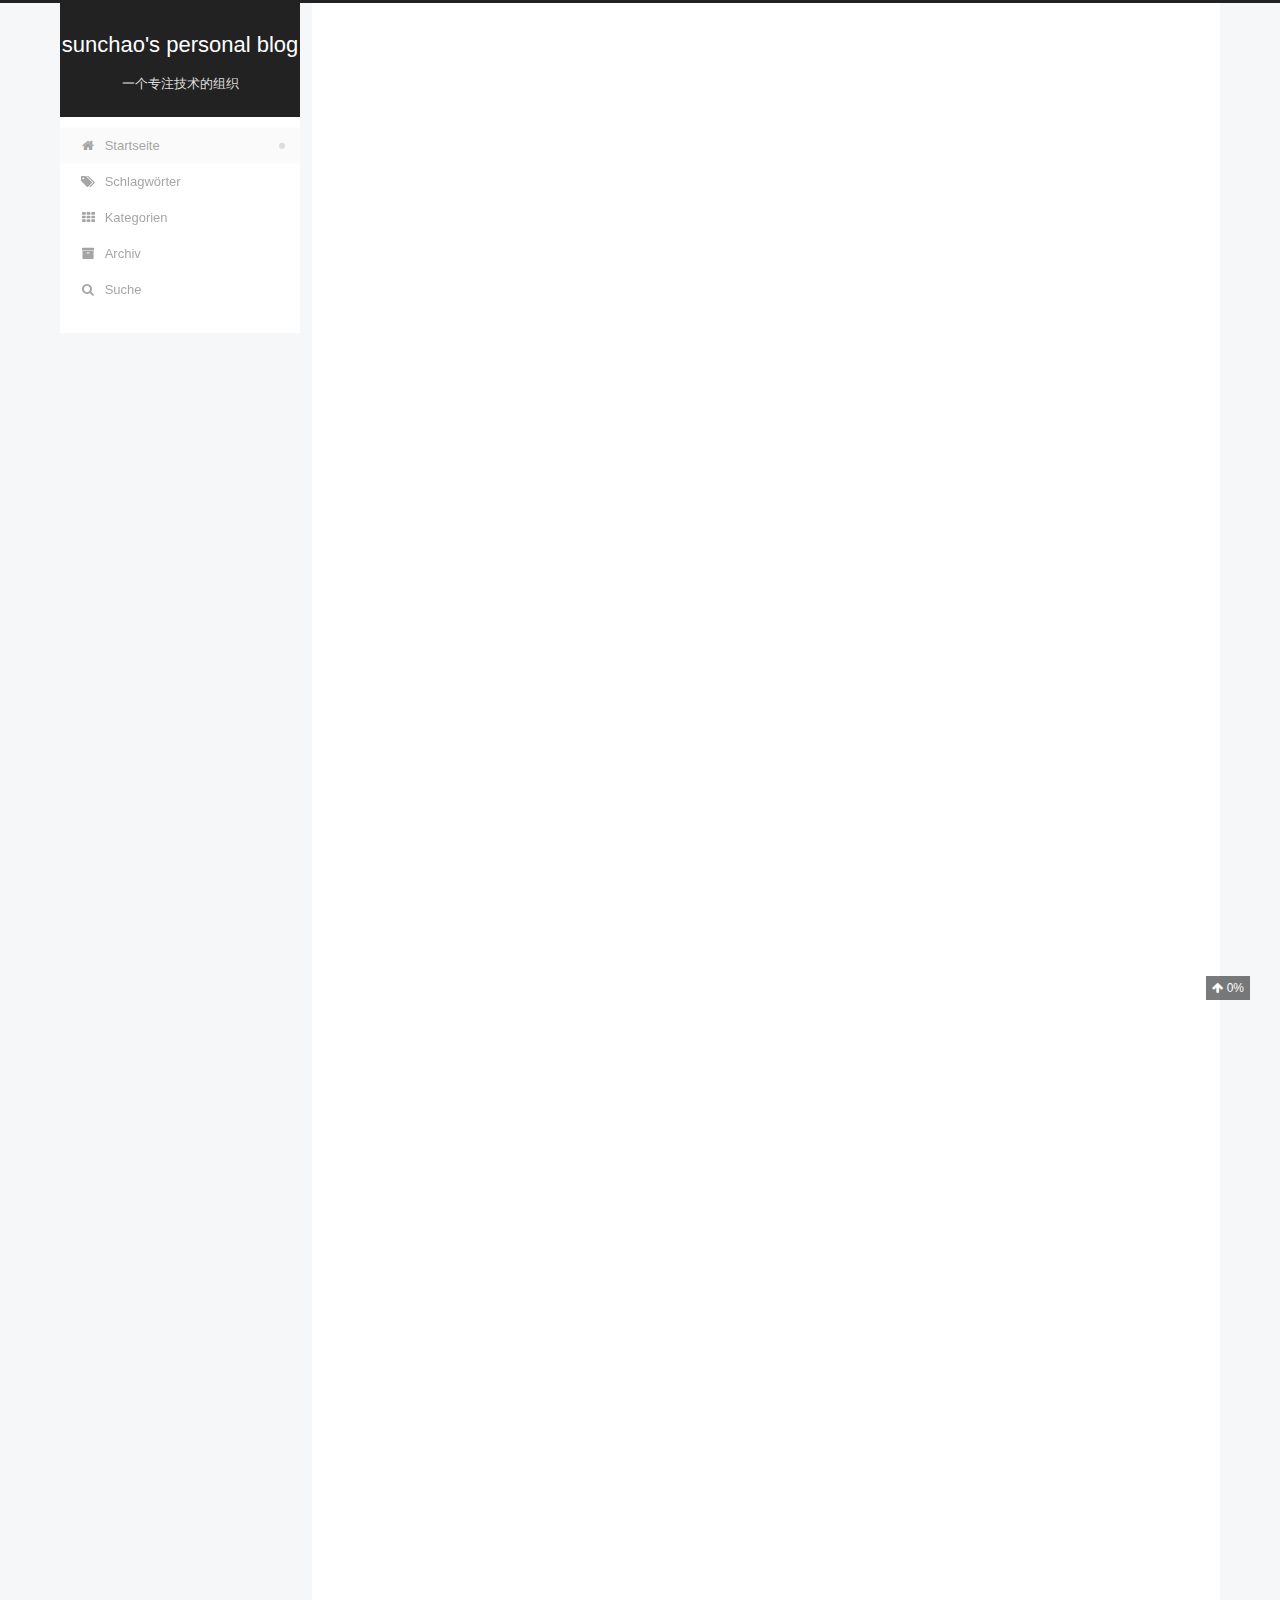
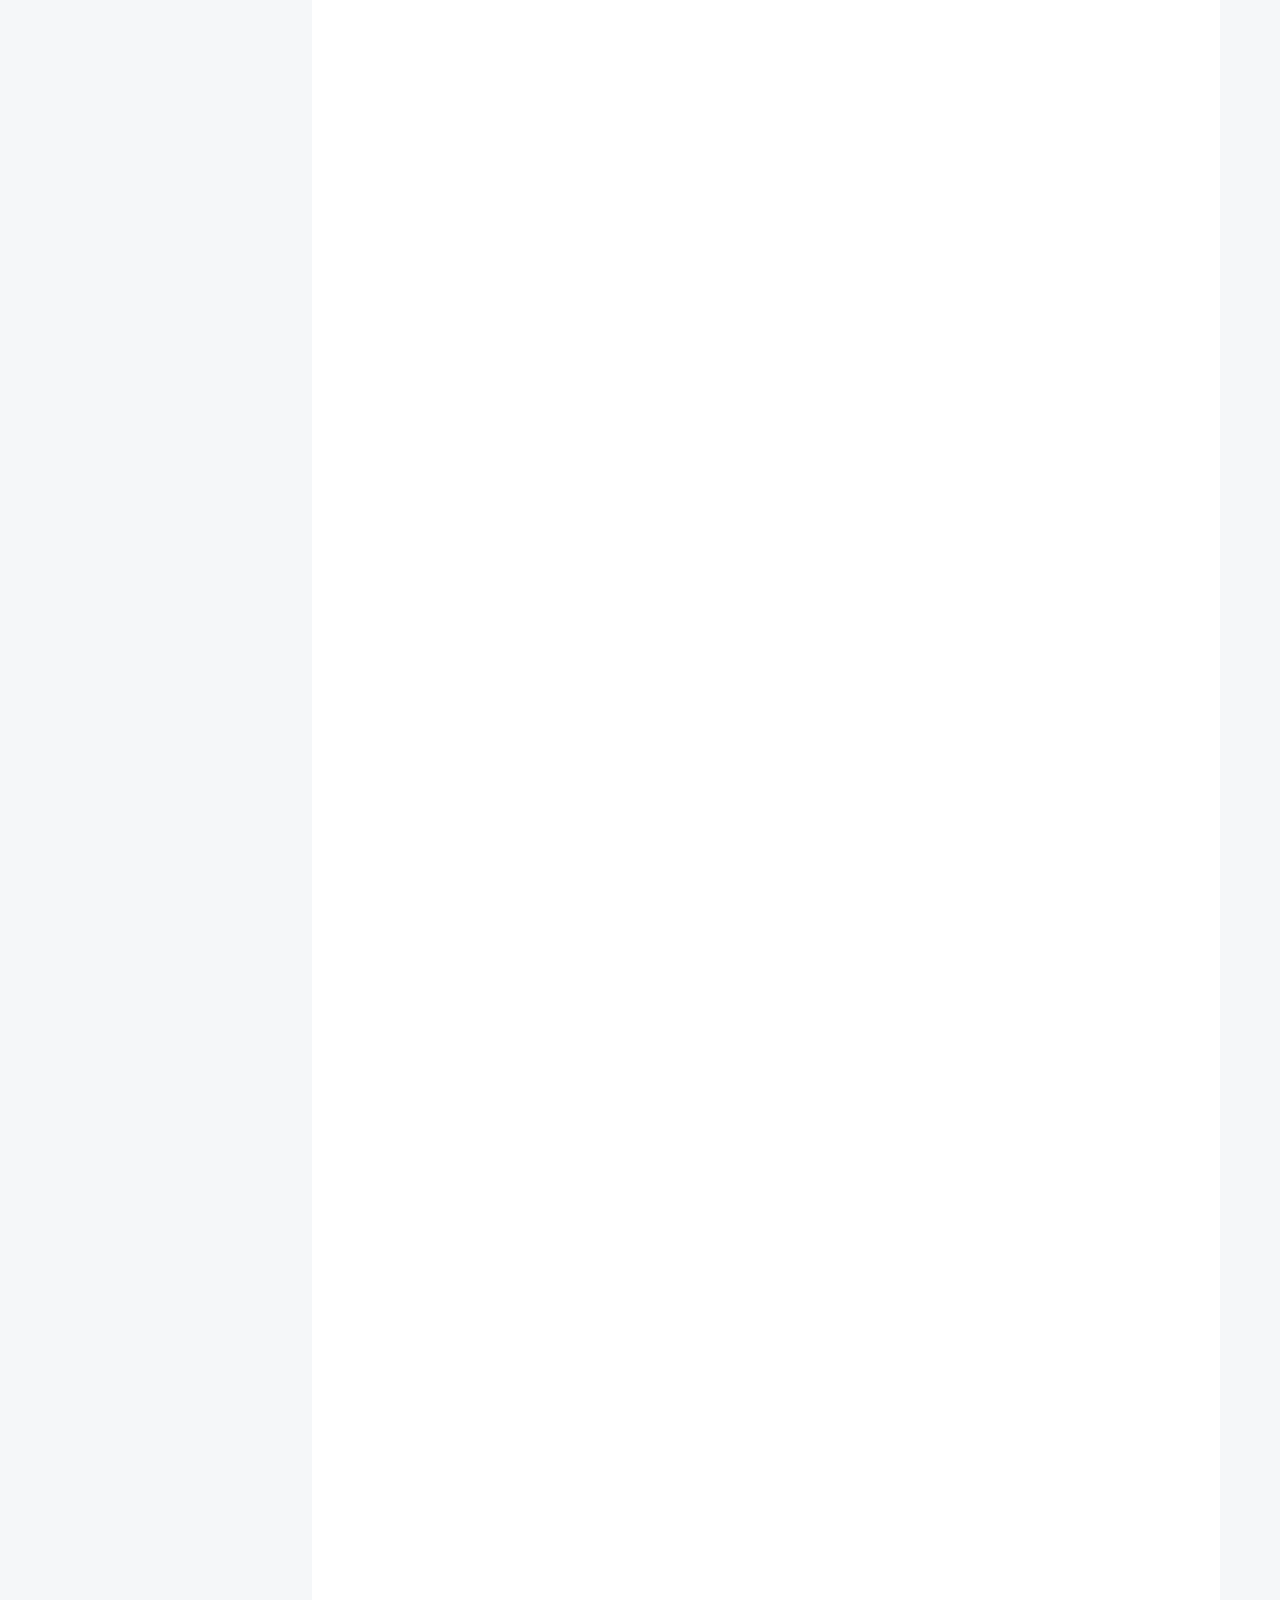
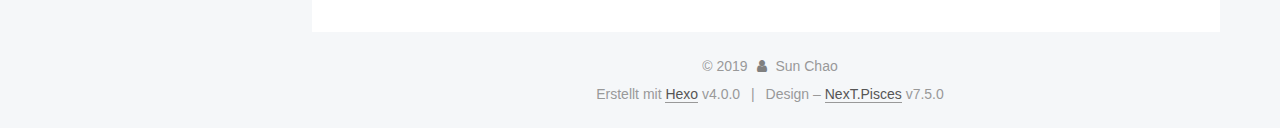
==== index.html @ b634f715 "Site updated: 2019-11-08 14:19:24" ====
<!DOCTYPE html>
<html lang="zh-Hans">
<head>
  <meta charset="UTF-8">
<meta name="viewport" content="width=device-width, initial-scale=1, maximum-scale=2">
<meta name="theme-color" content="#222">
<meta name="generator" content="Hexo 4.0.0">
  <link rel="apple-touch-icon" sizes="180x180" href="/images/apple-touch-icon-next.png">
  <link rel="icon" type="image/png" sizes="32x32" href="/images/favicon-32x32-next.png">
  <link rel="icon" type="image/png" sizes="16x16" href="/images/favicon-16x16-next.png">
  <link rel="mask-icon" href="/images/logo.svg" color="#222">
  <link rel="alternate" href="/atom.xml" title="sunchao's personal blog" type="application/atom+xml">

<link rel="stylesheet" href="/css/main.css">


<link rel="stylesheet" href="/lib/font-awesome/css/font-awesome.min.css">


<script id="hexo-configurations">
  var NexT = window.NexT || {};
  var CONFIG = {
    root: '/',
    scheme: 'Pisces',
    version: '7.5.0',
    exturl: false,
    sidebar: {"position":"left","display":"post","offset":12,"onmobile":false},
    copycode: {"enable":true,"show_result":true,"style":"mac"},
    back2top: {"enable":true,"sidebar":false,"scrollpercent":true},
    bookmark: {"enable":false,"color":"#222","save":"auto"},
    fancybox: false,
    mediumzoom: false,
    lazyload: false,
    pangu: false,
    algolia: {
      appID: '',
      apiKey: '',
      indexName: '',
      hits: {"per_page":10},
      labels: {"input_placeholder":"Search for Posts","hits_empty":"We didn't find any results for the search: ${query}","hits_stats":"${hits} results found in ${time} ms"}
    },
    localsearch: {"enable":true,"trigger":"auto","top_n_per_article":5,"unescape":false,"preload":false},
    path: 'search.xml',
    motion: {"enable":true,"async":false,"transition":{"post_block":"fadeIn","post_header":"slideDownIn","post_body":"slideDownIn","coll_header":"slideLeftIn","sidebar":"slideUpIn"}},
    translation: {
      copy_button: 'Kopieren',
      copy_success: 'Kopiert',
      copy_failure: 'Kopieren fehlgeschlagen'
    },
    sidebarPadding: 40
  };
</script>

  <meta name="description" content="涉猎的主要编程语言为 Python，领域涵盖爬虫、深度学习、人工智能、大数据等。">
<meta name="keywords" content="Python, 爬虫, 深度学习, 人工智能, 大数据">
<meta property="og:type" content="website">
<meta property="og:title" content="sunchao&#39;s personal blog">
<meta property="og:url" content="http:&#x2F;&#x2F;yoursite.com&#x2F;index.html">
<meta property="og:site_name" content="sunchao&#39;s personal blog">
<meta property="og:description" content="涉猎的主要编程语言为 Python，领域涵盖爬虫、深度学习、人工智能、大数据等。">
<meta property="og:locale" content="zh-Hans">
<meta name="twitter:card" content="summary">

<link rel="canonical" href="http://yoursite.com/">


<script id="page-configurations">
  // https://hexo.io/docs/variables.html
  CONFIG.page = {
    sidebar: "",
    isHome: true,
    isPost: false,
    isPage: false,
    isArchive: false
  };
</script>

  <title>sunchao's personal blog</title>
  






  <noscript>
  <style>
  .use-motion .brand,
  .use-motion .menu-item,
  .sidebar-inner,
  .use-motion .post-block,
  .use-motion .pagination,
  .use-motion .comments,
  .use-motion .post-header,
  .use-motion .post-body,
  .use-motion .collection-header { opacity: initial; }

  .use-motion .site-title,
  .use-motion .site-subtitle {
    opacity: initial;
    top: initial;
  }

  .use-motion .logo-line-before i { left: initial; }
  .use-motion .logo-line-after i { right: initial; }
  </style>
</noscript>

</head>

<body itemscope itemtype="http://schema.org/WebPage">
  <div class="container use-motion">
    <div class="headband"></div>

    <header class="header" itemscope itemtype="http://schema.org/WPHeader">
      <div class="header-inner"><div class="site-brand-container">
  <div class="site-meta">

    <div>
      <a href="/" class="brand" rel="start">
        <span class="logo-line-before"><i></i></span>
        <span class="site-title">sunchao's personal blog</span>
        <span class="logo-line-after"><i></i></span>
      </a>
    </div>
        <p class="site-subtitle">一个专注技术的组织</p>
  </div>

  <div class="site-nav-toggle">
    <div class="toggle" aria-label="Navigationsleiste an/ausschalten">
      <span class="toggle-line toggle-line-first"></span>
      <span class="toggle-line toggle-line-middle"></span>
      <span class="toggle-line toggle-line-last"></span>
    </div>
  </div>
</div>


<nav class="site-nav">
  
  <ul id="menu" class="menu">
        <li class="menu-item menu-item-home">

    <a href="/" rel="section"><i class="fa fa-fw fa-home"></i>Startseite</a>

  </li>
        <li class="menu-item menu-item-tags">

    <a href="/tags/" rel="section"><i class="fa fa-fw fa-tags"></i>Schlagwörter</a>

  </li>
        <li class="menu-item menu-item-categories">

    <a href="/categories/" rel="section"><i class="fa fa-fw fa-th"></i>Kategorien</a>

  </li>
        <li class="menu-item menu-item-archives">

    <a href="/archives/" rel="section"><i class="fa fa-fw fa-archive"></i>Archiv</a>

  </li>
      <li class="menu-item menu-item-search">
        <a role="button" class="popup-trigger"><i class="fa fa-search fa-fw"></i>Suche
        </a>
      </li>
  </ul>

</nav>
  <div class="site-search">
    <div class="popup search-popup">
    <div class="search-header">
  <span class="search-icon">
    <i class="fa fa-search"></i>
  </span>
  <div class="search-input-container">
    <input autocomplete="off" autocorrect="off" autocapitalize="none"
           placeholder="Suche..." spellcheck="false"
           type="text" id="search-input">
  </div>
  <span class="popup-btn-close">
    <i class="fa fa-times-circle"></i>
  </span>
</div>
<div id="search-result"></div>

</div>
<div class="search-pop-overlay"></div>

  </div>
</div>
    </header>

    
  <div class="back-to-top">
    <i class="fa fa-arrow-up"></i>
    <span>0%</span>
  </div>
  <div class="reading-progress-bar"></div>


    <main class="main">
      <div class="main-inner">
        <div class="content-wrap">
          

          <div class="content">
            

  <div class="posts-expand">
        
  
  
  <article itemscope itemtype="http://schema.org/Article" class="post-block home" lang="zh-Hans">
    <link itemprop="mainEntityOfPage" href="http://yoursite.com/2019/11/08/hexo-github-createblog/">

    <span hidden itemprop="author" itemscope itemtype="http://schema.org/Person">
      <meta itemprop="image" content="/images/avatar.gif">
      <meta itemprop="name" content="Sun Chao">
      <meta itemprop="description" content="涉猎的主要编程语言为 Python，领域涵盖爬虫、深度学习、人工智能、大数据等。">
    </span>

    <span hidden itemprop="publisher" itemscope itemtype="http://schema.org/Organization">
      <meta itemprop="name" content="sunchao's personal blog">
    </span>
      <header class="post-header">
        <h1 class="post-title" itemprop="name headline">
          
            <a href="/2019/11/08/hexo-github-createblog/" class="post-title-link" itemprop="url">�� GitHub ���㿪ʼ�һ������</a>
        </h1>

        <div class="post-meta">
            <span class="post-meta-item">
              <span class="post-meta-item-icon">
                <i class="fa fa-calendar-o"></i>
              </span>
              <span class="post-meta-item-text">Veröffentlicht am</span>
              

              <time title="Erstellt: 2019-11-08 00:00:00 / Geändert am: 12:09:29" itemprop="dateCreated datePublished" datetime="2019-11-08T00:00:00+08:00">2019-11-08</time>
            </span>
            <span class="post-meta-item">
              <span class="post-meta-item-icon">
                <i class="fa fa-folder-o"></i>
              </span>
              <span class="post-meta-item-text">in</span>
                <span itemprop="about" itemscope itemtype="http://schema.org/Thing">
                  <a href="/categories/app/" itemprop="url" rel="index">
                    <span itemprop="name">app</span>
                  </a>
                </span>
                  . 
                <span itemprop="about" itemscope itemtype="http://schema.org/Thing">
                  <a href="/categories/app/blog/" itemprop="url" rel="index">
                    <span itemprop="name">blog</span>
                  </a>
                </span>
            </span>

          

        </div>
      </header>

    
    
    
    <div class="post-body" itemprop="articleBody">

      
          <p>type: tags<br>comments: false</p>
<p>׼������</p>
<p>�������ȸ����˵һЩ׼����������Щͬѧ����һ��������;�����ȴ����Ū��������վ��������̨�������𣿲��ø����ݿ��𣿲���ע��������û�£������û�У����������ܴһ�����͵ġ�</p>
<p>GitHub �Ǹ��ö����������ṩ�� GitHub Pages ��������������һ����̬��վ����ͽ���˷����������⡣</p>
<p>Hexo ������Ϳ��û����ô������������ MarkDown ֱ��д���µģ�Ȼ�� Hexo ����ֱ�ӽ����±���ɾ�̬��ҳ�ļ��������������������µ����ݡ����⡢��ǩ����Ϣ��û��Ҫ�����ݿ������ˣ���ֱ�Ӵ���̬ҳ���ˣ���ͽ�������ݿ�����⡣</p>
<p>GitHub Pages ����ÿ���˻�����һ����Ϊ {username}.github.io �Ĳֿ⣬�����������Զ�Ϊ����ֿ����һ�� github.io �Ķ�����������ͽ�������������⣬��Ȼ�����Ҫ�Զ��������Ļ���Ҳ����֧�֡�</p>
<p>����˵�������ϣ���ע��� GitHub �˺ž��ܸ��ˣ�������������ʽ��ʼ�ɡ�</p>
<p>�½���Ŀ</p>
<p>������ GitHub �½�һ���ֿ⣨Repository��������Ϊ {username}.github.io��ע��������Ƚ����⣬����Ҫ�� github.io Ϊ��׺��β�ġ����� NightTeam �� GitHub �û����ͽ� NightTeam�����Ҿ��½�һ�� nightteam.github.io���½����֮��Ϳ��Խ��к��������ˡ�</p>
<p>������� GitHub û������ SSH ���ӵĽ�������һ�£����������ڲ��𲩿͵�ʱ�������㡣</p>
<p>��װ����</p>
<p>��װ Node.js</p>
<p>�������Լ��ĵ����ϰ�װ Node.js�����ص�ַ��<a href="https://nodejs.org/zh-cn/download/�����԰�װ" target="_blank" rel="noopener">https://nodejs.org/zh-cn/download/�����԰�װ</a> Stable �汾��</p>
<p>��װ���֮��ȷ�������������úã�������ʹ�� npm ���</p>
<p>��װ Hexo</p>
<p>����������Ҫ��װ Hexo �ˣ�����һ�����Ϳ�ܣ�Hexo �ٷ����ṩ��һ�������й��ߣ����ڿ��ٴ�����Ŀ��ҳ�桢���롢���� Hexo ���ͣ���������֮ǰ������Ҫ�Ȱ�װ Hexo �������й��ߡ�</p>
<p>�������£�</p>
<p>npm install -g hexo-cli</p>

      
    </div>

    
    
    
      <footer class="post-footer">
        <div class="post-eof"></div>
      </footer>
  </article>
  
  
  

        
  
  
  <article itemscope itemtype="http://schema.org/Article" class="post-block home" lang="zh-Hans">
    <link itemprop="mainEntityOfPage" href="http://yoursite.com/2019/11/07/hello-world/">

    <span hidden itemprop="author" itemscope itemtype="http://schema.org/Person">
      <meta itemprop="image" content="/images/avatar.gif">
      <meta itemprop="name" content="Sun Chao">
      <meta itemprop="description" content="涉猎的主要编程语言为 Python，领域涵盖爬虫、深度学习、人工智能、大数据等。">
    </span>

    <span hidden itemprop="publisher" itemscope itemtype="http://schema.org/Organization">
      <meta itemprop="name" content="sunchao's personal blog">
    </span>
      <header class="post-header">
        <h1 class="post-title" itemprop="name headline">
          
            <a href="/2019/11/07/hello-world/" class="post-title-link" itemprop="url">Hello World</a>
        </h1>

        <div class="post-meta">
            <span class="post-meta-item">
              <span class="post-meta-item-icon">
                <i class="fa fa-calendar-o"></i>
              </span>
              <span class="post-meta-item-text">Veröffentlicht am</span>

              <time title="Erstellt: 2019-11-07 15:36:06" itemprop="dateCreated datePublished" datetime="2019-11-07T15:36:06+08:00">2019-11-07</time>
            </span>

          

        </div>
      </header>

    
    
    
    <div class="post-body" itemprop="articleBody">

      
          <p>Welcome to <a href="https://hexo.io/" target="_blank" rel="noopener">Hexo</a>! This is your very first post. Check <a href="https://hexo.io/docs/" target="_blank" rel="noopener">documentation</a> for more info. If you get any problems when using Hexo, you can find the answer in <a href="https://hexo.io/docs/troubleshooting.html" target="_blank" rel="noopener">troubleshooting</a> or you can ask me on <a href="https://github.com/hexojs/hexo/issues" target="_blank" rel="noopener">GitHub</a>.</p>
<h2 id="Quick-Start"><a href="#Quick-Start" class="headerlink" title="Quick Start"></a>Quick Start</h2><h3 id="Create-a-new-post"><a href="#Create-a-new-post" class="headerlink" title="Create a new post"></a>Create a new post</h3><figure class="highlight bash"><table><tr><td class="gutter"><pre><span class="line">1</span><br></pre></td><td class="code"><pre><span class="line">$ hexo new <span class="string">"My New Post"</span></span><br></pre></td></tr></table></figure>
<p>More info: <a href="https://hexo.io/docs/writing.html" target="_blank" rel="noopener">Writing</a></p>
<h3 id="Run-server"><a href="#Run-server" class="headerlink" title="Run server"></a>Run server</h3><figure class="highlight bash"><table><tr><td class="gutter"><pre><span class="line">1</span><br></pre></td><td class="code"><pre><span class="line">$ hexo server</span><br></pre></td></tr></table></figure>
<p>More info: <a href="https://hexo.io/docs/server.html" target="_blank" rel="noopener">Server</a></p>
<h3 id="Generate-static-files"><a href="#Generate-static-files" class="headerlink" title="Generate static files"></a>Generate static files</h3><figure class="highlight bash"><table><tr><td class="gutter"><pre><span class="line">1</span><br></pre></td><td class="code"><pre><span class="line">$ hexo generate</span><br></pre></td></tr></table></figure>
<p>More info: <a href="https://hexo.io/docs/generating.html" target="_blank" rel="noopener">Generating</a></p>
<h3 id="Deploy-to-remote-sites"><a href="#Deploy-to-remote-sites" class="headerlink" title="Deploy to remote sites"></a>Deploy to remote sites</h3><figure class="highlight bash"><table><tr><td class="gutter"><pre><span class="line">1</span><br></pre></td><td class="code"><pre><span class="line">$ hexo deploy</span><br></pre></td></tr></table></figure>
<p>More info: <a href="https://hexo.io/docs/one-command-deployment.html" target="_blank" rel="noopener">Deployment</a></p>

      
    </div>

    
    
    
      <footer class="post-footer">
        <div class="post-eof"></div>
      </footer>
  </article>
  
  
  

  </div>

  



          </div>
          

        </div>
          
  
  <div class="toggle sidebar-toggle">
    <span class="toggle-line toggle-line-first"></span>
    <span class="toggle-line toggle-line-middle"></span>
    <span class="toggle-line toggle-line-last"></span>
  </div>

  <aside class="sidebar">
    <div class="sidebar-inner">

      <ul class="sidebar-nav motion-element">
        <li class="sidebar-nav-toc">
          Inhaltsverzeichnis
        </li>
        <li class="sidebar-nav-overview">
          Übersicht
        </li>
      </ul>

      <!--noindex-->
      <div class="post-toc-wrap sidebar-panel">
      </div>
      <!--/noindex-->

      <div class="site-overview-wrap sidebar-panel">
        <div class="site-author motion-element" itemprop="author" itemscope itemtype="http://schema.org/Person">
  <img class="site-author-image" itemprop="image" alt="Sun Chao"
    src="/images/avatar.gif">
  <p class="site-author-name" itemprop="name">Sun Chao</p>
  <div class="site-description" itemprop="description">涉猎的主要编程语言为 Python，领域涵盖爬虫、深度学习、人工智能、大数据等。</div>
</div>
<div class="site-state-wrap motion-element">
  <nav class="site-state">
      <div class="site-state-item site-state-posts">
          <a href="/archives/">
        
          <span class="site-state-item-count">2</span>
          <span class="site-state-item-name">Artikel</span>
        </a>
      </div>
      <div class="site-state-item site-state-categories">
        <span class="site-state-item-count">2</span>
        <span class="site-state-item-name">Kategorien</span>
      </div>
      <div class="site-state-item site-state-tags">
        <span class="site-state-item-count">3</span>
        <span class="site-state-item-name">schlagwörter</span>
      </div>
  </nav>
</div>
  <div class="feed-link motion-element">
    <a href="/atom.xml" rel="alternate">
      <i class="fa fa-rss"></i>RSS
    </a>
  </div>



      </div>

    </div>
  </aside>
  <div id="sidebar-dimmer"></div>


      </div>
    </main>

    <footer class="footer">
      <div class="footer-inner">
        

<div class="copyright">
  
  &copy; 
  <span itemprop="copyrightYear">2019</span>
  <span class="with-love">
    <i class="fa fa-user"></i>
  </span>
  <span class="author" itemprop="copyrightHolder">Sun Chao</span>
</div>
  <div class="powered-by">Erstellt mit  <a href="https://hexo.io/" class="theme-link" rel="noopener" target="_blank">Hexo</a> v4.0.0
  </div>
  <span class="post-meta-divider">|</span>
  <div class="theme-info">Design – <a href="https://pisces.theme-next.org/" class="theme-link" rel="noopener" target="_blank">NexT.Pisces</a> v7.5.0
  </div>

        












        
      </div>
    </footer>
  </div>

  
  <script src="/lib/anime.min.js"></script>
  <script src="/lib/velocity/velocity.min.js"></script>
  <script src="/lib/velocity/velocity.ui.min.js"></script>
<script src="/js/utils.js"></script><script src="/js/motion.js"></script>
<script src="/js/schemes/pisces.js"></script>
<script src="/js/next-boot.js"></script>



  




  <script src="/js/local-search.js"></script>













  

  

  


</body>
</html>
---- css/main.css ----
html {
  line-height: 1.15; /* 1 */
  -webkit-text-size-adjust: 100%; /* 2 */
}
body {
  margin: 0;
}
main {
  display: block;
}
h1 {
  font-size: 2em;
  margin: 0.67em 0;
}
hr {
  box-sizing: content-box; /* 1 */
  height: 0; /* 1 */
  overflow: visible; /* 2 */
}
pre {
  font-family: monospace, monospace; /* 1 */
  font-size: 1em; /* 2 */
}
a {
  background: transparent;
}
abbr[title] {
  border-bottom: none; /* 1 */
  text-decoration: underline; /* 2 */
  text-decoration: underline dotted; /* 2 */
}
b,
strong {
  font-weight: bolder;
}
code,
kbd,
samp {
  font-family: monospace, monospace; /* 1 */
  font-size: 1em; /* 2 */
}
small {
  font-size: 80%;
}
sub,
sup {
  font-size: 75%;
  line-height: 0;
  position: relative;
  vertical-align: baseline;
}
sub {
  bottom: -0.25em;
}
sup {
  top: -0.5em;
}
img {
  border-style: none;
}
button,
input,
optgroup,
select,
textarea {
  font-family: inherit; /* 1 */
  font-size: 100%; /* 1 */
  line-height: 1.15; /* 1 */
  margin: 0; /* 2 */
}
button,
input {
/* 1 */
  overflow: visible;
}
button,
select {
/* 1 */
  text-transform: none;
}
button,
[type='button'],
[type='reset'],
[type='submit'] {
  -webkit-appearance: button;
}
button::-moz-focus-inner,
[type='button']::-moz-focus-inner,
[type='reset']::-moz-focus-inner,
[type='submit']::-moz-focus-inner {
  border-style: none;
  padding: 0;
}
button:-moz-focusring,
[type='button']:-moz-focusring,
[type='reset']:-moz-focusring,
[type='submit']:-moz-focusring {
  outline: 1px dotted ButtonText;
}
fieldset {
  padding: 0.35em 0.75em 0.625em;
}
legend {
  box-sizing: border-box; /* 1 */
  color: inherit; /* 2 */
  display: table; /* 1 */
  max-width: 100%; /* 1 */
  padding: 0; /* 3 */
  white-space: normal; /* 1 */
}
progress {
  vertical-align: baseline;
}
textarea {
  overflow: auto;
}
[type='checkbox'],
[type='radio'] {
  box-sizing: border-box; /* 1 */
  padding: 0; /* 2 */
}
[type='number']::-webkit-inner-spin-button,
[type='number']::-webkit-outer-spin-button {
  height: auto;
}
[type='search'] {
  outline-offset: -2px; /* 2 */
  -webkit-appearance: textfield; /* 1 */
}
[type='search']::-webkit-search-decoration {
  -webkit-appearance: none;
}
::-webkit-file-upload-button {
  font: inherit; /* 2 */
  -webkit-appearance: button; /* 1 */
}
details {
  display: block;
}
summary {
  display: list-item;
}
template {
  display: none;
}
[hidden] {
  display: none;
}
::selection {
  background: #262a30;
  color: #fff;
}
html,
body {
  height: 100%;
}
body {
  background: #f5f7f9;
  color: #555;
  font-family: 'Lato', "PingFang SC", "Microsoft YaHei", sans-serif;
  font-size: 1em;
  line-height: 2;
}
@media (max-width: 991px) {
  body {
    padding-left: 0 !important;
    padding-right: 0 !important;
  }
}
h1,
h2,
h3,
h4,
h5,
h6 {
  font-family: 'Lato', "PingFang SC", "Microsoft YaHei", sans-serif;
  font-weight: bold;
  line-height: 1.5;
  margin: 20px 0 15px;
  padding: 0;
}
h1 {
  font-size: 1.5em;
}
h2 {
  font-size: 1.375em;
}
h3 {
  font-size: 1.25em;
}
h4 {
  font-size: 1.125em;
}
h5 {
  font-size: 1em;
}
h6 {
  font-size: 0.875em;
}
p {
  margin: 0 0 20px 0;
}
a,
span.exturl {
  overflow-wrap: break-word;
  word-wrap: break-word;
  border-bottom: 1px solid #999;
  color: #555;
  outline: 0;
  text-decoration: none;
  cursor: pointer;
}
a:hover,
span.exturl:hover {
  border-bottom-color: #222;
  color: #222;
}
iframe,
img,
video {
  display: block;
  margin-left: auto;
  margin-right: auto;
  max-width: 100%;
}
hr {
  background-color: #ddd;
  background-image: repeating-linear-gradient(-45deg, #fff, #fff 4px, transparent 4px, transparent 8px);
  border: 0;
  height: 3px;
  margin: 40px 0;
}
blockquote {
  border-left: 4px solid #ddd;
  color: #666;
  margin: 0;
  padding: 0 15px;
}
blockquote cite::before {
  content: '-';
  padding: 0 5px;
}
dt {
  font-weight: 700;
}
dd {
  margin: 0;
  padding: 0;
}
kbd {
  background-color: #f5f5f5;
  background-image: linear-gradient(#eee, #fff, #eee);
  border: 1px solid #ccc;
  border-radius: 0.2em;
  box-shadow: 0.1em 0.1em 0.2em rgba(0,0,0,0.1);
  font-family: inherit;
  padding: 0.1em 0.3em;
  white-space: nowrap;
}
.table-container {
  -webkit-overflow-scrolling: touch;
  overflow: auto;
}
table {
  border-collapse: collapse;
  border-spacing: 0;
  font-size: 0.875em;
  margin: 0 0 20px 0;
  width: 100%;
}
table > tbody > tr:nth-of-type(odd) {
  background: #f9f9f9;
}
table > tbody > tr:hover {
  background: #f5f5f5;
}
caption,
th,
td {
  font-weight: normal;
  padding: 8px;
  text-align: left;
  vertical-align: middle;
}
th,
td {
  border: 1px solid #ddd;
  border-bottom: 3px solid #ddd;
}
th {
  font-weight: 700;
  padding-bottom: 10px;
}
td {
  border-bottom-width: 1px;
}
.btn {
  background: #fff;
  border: 2px solid #555;
  border-radius: 2px;
  color: #555;
  display: inline-block;
  font-size: 0.875em;
  line-height: 2;
  padding: 0 20px;
  text-decoration: none;
  transition-property: background-color;
  transition-delay: 0s;
  transition-duration: 0.2s;
  transition-timing-function: ease-in-out;
}
.btn:hover {
  background: #222;
  border-color: #222;
  color: #fff;
}
.btn + .btn {
  margin: 0 0 8px 8px;
}
.btn .fa-fw {
  text-align: left;
  width: 1.285714285714286em;
}
.toggle {
  line-height: 0;
}
.toggle .toggle-line {
  background: #fff;
  display: inline-block;
  height: 2px;
  left: 0;
  position: relative;
  top: 0;
  transition: all 0.4s;
  vertical-align: top;
  width: 100%;
}
.toggle .toggle-line:not(:first-child) {
  margin-top: 3px;
}
.toggle.toggle-arrow .toggle-line-first {
  left: 50%;
  top: 2px;
  transform: rotate(45deg);
  width: 50%;
}
.toggle.toggle-arrow .toggle-line-middle {
  left: 2px;
  width: 90%;
}
.toggle.toggle-arrow .toggle-line-last {
  left: 50%;
  top: -2px;
  transform: rotate(-45deg);
  width: 50%;
}
.toggle.toggle-close .toggle-line-first {
  transform: rotate(-45deg);
  top: 5px;
}
.toggle.toggle-close .toggle-line-middle {
  opacity: 0;
}
.toggle.toggle-close .toggle-line-last {
  transform: rotate(45deg);
  top: -5px;
}
.highlight-wrap {
  position: relative;
}
.highlight-wrap:hover .copy-btn,
.highlight-wrap .copy-btn:focus {
  opacity: 1;
}
.copy-btn {
  color: #333;
  cursor: pointer;
  display: inline-block;
  font-weight: 700;
  line-height: 1.6;
  opacity: 0;
  outline: 0;
  padding: 2px 6px;
  position: absolute;
  transition: opacity 0.3s ease-in-out;
  vertical-align: middle;
  white-space: nowrap;
  -moz-user-select: none;
  -ms-user-select: none;
  -webkit-user-select: none;
  user-select: none;
  color: #fff;
  font-size: 14px;
  right: 0;
  top: 2px;
}
.highlight-wrap {
  background: #21252b;
  border-radius: 5px;
  box-shadow: 0 10px 30px 0 rgba(0,0,0,0.4);
  padding-top: 30px;
}
.highlight-wrap::before {
  background: #fc625d;
  border-radius: 50%;
  box-shadow: 20px 0 #fdbc40, 40px 0 #35cd4b;
  content: ' ';
  height: 12px;
  left: 12px;
  margin-top: -20px;
  position: absolute;
  width: 12px;
}
pre,
.highlight {
  background: #000;
  color: #eaeaea;
  line-height: 1.6;
  margin: 0 auto 20px;
}
pre,
code {
  font-family: consolas, Menlo, monospace, "PingFang SC", "Microsoft YaHei";
}
code {
  background: #eee;
  border-radius: 3px;
  color: #555;
  padding: 2px 4px;
  overflow-wrap: break-word;
  word-wrap: break-word;
}
pre {
  overflow: auto;
  padding: 10px;
}
pre code {
  background: none;
  color: #eaeaea;
  font-size: 0.875em;
  padding: 0;
  text-shadow: none;
}
.highlight *::selection {
  background: #424242;
}
.highlight pre {
  border: 0;
  margin: 0;
  padding: 10px 0;
}
.highlight table {
  border: 0;
  margin: 0;
  width: auto;
}
.highlight td {
  border: 0;
  padding: 0;
}
.highlight figcaption {
  background: #eee;
  color: #eaeaea;
  line-height: 1em;
  margin: 0;
  padding: 0.5em;
}
.highlight figcaption::before,
.highlight figcaption::after {
  content: ' ';
  display: table;
}
.highlight figcaption::after {
  clear: both;
}
.highlight figcaption a {
  color: #eaeaea;
  float: right;
}
.highlight figcaption a:hover {
  border-bottom-color: #eaeaea;
}
.highlight .gutter pre {
  background: #292929;
  color: #666;
  padding-left: 10px;
  padding-right: 10px;
  text-align: right;
}
.highlight .code pre {
  background: #000;
  padding-left: 10px;
  width: 100%;
}
.gutter {
  -moz-user-select: none;
  -ms-user-select: none;
  -webkit-user-select: none;
  user-select: none;
}
.gist table {
  width: auto;
}
.gist table td {
  border: 0;
}
pre .deletion {
  background: #800000;
}
pre .addition {
  background: #008000;
}
pre .meta {
  color: #e7c547;
  -moz-user-select: none;
  -ms-user-select: none;
  -webkit-user-select: none;
  user-select: none;
}
pre .comment {
  color: #969896;
}
pre .variable,
pre .attribute,
pre .tag,
pre .name,
pre .regexp,
pre .ruby .constant,
pre .xml .tag .title,
pre .xml .pi,
pre .xml .doctype,
pre .html .doctype,
pre .css .id,
pre .css .class,
pre .css .pseudo {
  color: #d54e53;
}
pre .number,
pre .preprocessor,
pre .built_in,
pre .builtin-name,
pre .literal,
pre .params,
pre .constant,
pre .command {
  color: #e78c45;
}
pre .ruby .class .title,
pre .css .rules .attribute,
pre .string,
pre .symbol,
pre .value,
pre .inheritance,
pre .header,
pre .ruby .symbol,
pre .xml .cdata,
pre .special,
pre .formula {
  color: #b9ca4a;
}
pre .title,
pre .css .hexcolor {
  color: #70c0b1;
}
pre .function,
pre .python .decorator,
pre .python .title,
pre .ruby .function .title,
pre .ruby .title .keyword,
pre .perl .sub,
pre .javascript .title,
pre .coffeescript .title {
  color: #7aa6da;
}
pre .keyword,
pre .javascript .function {
  color: #c397d8;
}
.blockquote-center {
  border-left: none;
  margin: 40px 0;
  padding: 0;
  position: relative;
  text-align: center;
}
.blockquote-center::before,
.blockquote-center::after {
  background-repeat: no-repeat;
  background-size: 22px 22px;
  content: ' ';
  display: block;
  height: 24px;
  opacity: 0.2;
  position: absolute;
  width: 100%;
}
.blockquote-center::before {
  background-image: url("../images/quote-l.svg");
  background-position: 0 -6px;
  border-top: 1px solid #ccc;
  top: -20px;
}
.blockquote-center::after {
  background-image: url("../images/quote-r.svg");
  background-position: 100% 8px;
  border-bottom: 1px solid #ccc;
  bottom: -20px;
}
.blockquote-center p,
.blockquote-center div {
  text-align: center;
}
.post-body .group-picture img {
  border: 0;
  margin: 0 auto;
  padding: 0 3px;
}
.post-body .group-picture-row {
  margin-bottom: 6px;
  overflow: hidden;
}
.post-body .group-picture-column {
  float: left;
  margin-bottom: 10px;
}
.post-body .label {
  display: inline;
  padding: 0 2px;
}
.post-body .label.default {
  background: #f0f0f0;
}
.post-body .label.primary {
  background: #efe6f7;
}
.post-body .label.info {
  background: #e5f2f8;
}
.post-body .label.success {
  background: #e7f4e9;
}
.post-body .label.warning {
  background: #fcf6e1;
}
.post-body .label.danger {
  background: #fae8eb;
}
.post-body .tabs {
  margin-bottom: 20px;
}
.post-body .tabs,
.tabs-comment {
  display: block;
  padding-top: 10px;
  position: relative;
}
.post-body .tabs ul.nav-tabs,
.tabs-comment ul.nav-tabs {
  display: flex;
  flex-wrap: wrap;
  margin: 0;
  margin-bottom: -1px;
  padding: 0;
}
@media (max-width: 413px) {
  .post-body .tabs ul.nav-tabs,
  .tabs-comment ul.nav-tabs {
    display: block;
    margin-bottom: 5px;
  }
}
.post-body .tabs ul.nav-tabs li.tab,
.tabs-comment ul.nav-tabs li.tab {
  background: #fff;
  border-bottom: 1px solid #ddd;
  border-left: 1px solid transparent;
  border-right: 1px solid transparent;
  border-top: 3px solid transparent;
  flex-grow: 1;
  list-style-type: none;
}
@media (max-width: 413px) {
  .post-body .tabs ul.nav-tabs li.tab,
  .tabs-comment ul.nav-tabs li.tab {
    border-bottom: 1px solid transparent;
    border-left: 3px solid transparent;
    border-right: 1px solid transparent;
    border-top: 1px solid transparent;
  }
}
.post-body .tabs ul.nav-tabs li.tab a,
.tabs-comment ul.nav-tabs li.tab a {
  border-bottom: initial;
  display: block;
  line-height: 1.8em;
  outline: 0;
  padding: 0.25em 0.75em;
  text-align: center;
  transition-delay: 0s;
  transition-duration: 0.2s;
  transition-timing-function: ease-out;
}
.post-body .tabs ul.nav-tabs li.tab a i,
.tabs-comment ul.nav-tabs li.tab a i {
  width: 1.285714285714286em;
}
.post-body .tabs ul.nav-tabs li.tab.active,
.tabs-comment ul.nav-tabs li.tab.active {
  border-bottom: 1px solid transparent;
  border-left: 1px solid #ddd;
  border-right: 1px solid #ddd;
  border-top: 3px solid #fc6423;
}
@media (max-width: 413px) {
  .post-body .tabs ul.nav-tabs li.tab.active,
  .tabs-comment ul.nav-tabs li.tab.active {
    border-bottom: 1px solid #ddd;
    border-left: 3px solid #fc6423;
    border-right: 1px solid #ddd;
    border-top: 1px solid #ddd;
  }
}
.post-body .tabs ul.nav-tabs li.tab.active a,
.tabs-comment ul.nav-tabs li.tab.active a {
  color: #555;
  cursor: default;
}
.post-body .tabs .tab-content .tab-pane,
.tabs-comment .tab-content .tab-pane {
  border: 1px solid #ddd;
  padding: 20px 20px 0 20px;
}
.post-body .tabs .tab-content .tab-pane:not(.active),
.tabs-comment .tab-content .tab-pane:not(.active) {
  display: none;
}
.post-body .tabs .tab-content .tab-pane.active,
.tabs-comment .tab-content .tab-pane.active {
  display: block;
}
.post-body .note {
  margin-bottom: 20px;
  padding: 15px;
  position: relative;
  border: 1px solid #eee;
  border-left-width: 5px;
  border-radius: 3px;
}
.post-body .note h2,
.post-body .note h3,
.post-body .note h4,
.post-body .note h5,
.post-body .note h6 {
  margin-top: 0;
  border-bottom: initial;
  margin-bottom: 0;
  padding-top: 0;
}
.post-body .note p:first-child,
.post-body .note ul:first-child,
.post-body .note ol:first-child,
.post-body .note table:first-child,
.post-body .note pre:first-child,
.post-body .note blockquote:first-child,
.post-body .note img:first-child {
  margin-top: 0;
}
.post-body .note p:last-child,
.post-body .note ul:last-child,
.post-body .note ol:last-child,
.post-body .note table:last-child,
.post-body .note pre:last-child,
.post-body .note blockquote:last-child,
.post-body .note img:last-child {
  margin-bottom: 0;
}
.post-body .note.default {
  border-left-color: #777;
}
.post-body .note.default h2,
.post-body .note.default h3,
.post-body .note.default h4,
.post-body .note.default h5,
.post-body .note.default h6 {
  color: #777;
}
.post-body .note.primary {
  border-left-color: #6f42c1;
}
.post-body .note.primary h2,
.post-body .note.primary h3,
.post-body .note.primary h4,
.post-body .note.primary h5,
.post-body .note.primary h6 {
  color: #6f42c1;
}
.post-body .note.info {
  border-left-color: #428bca;
}
.post-body .note.info h2,
.post-body .note.info h3,
.post-body .note.info h4,
.post-body .note.info h5,
.post-body .note.info h6 {
  color: #428bca;
}
.post-body .note.success {
  border-left-color: #5cb85c;
}
.post-body .note.success h2,
.post-body .note.success h3,
.post-body .note.success h4,
.post-body .note.success h5,
.post-body .note.success h6 {
  color: #5cb85c;
}
.post-body .note.warning {
  border-left-color: #f0ad4e;
}
.post-body .note.warning h2,
.post-body .note.warning h3,
.post-body .note.warning h4,
.post-body .note.warning h5,
.post-body .note.warning h6 {
  color: #f0ad4e;
}
.post-body .note.danger {
  border-left-color: #d9534f;
}
.post-body .note.danger h2,
.post-body .note.danger h3,
.post-body .note.danger h4,
.post-body .note.danger h5,
.post-body .note.danger h6 {
  color: #d9534f;
}
.pagination .prev,
.pagination .next,
.pagination .page-number,
.pagination .space {
  display: inline-block;
  margin: 0 10px;
  padding: 0 11px;
  position: relative;
  top: -1px;
}
@media (max-width: 767px) {
  .pagination .prev,
  .pagination .next,
  .pagination .page-number,
  .pagination .space {
    margin: 0 5px;
  }
}
.pagination {
  border-top: 1px solid #eee;
  margin: 120px 0 0;
  text-align: center;
}
.pagination .prev,
.pagination .next,
.pagination .page-number {
  border-bottom: 0;
  border-top: 1px solid #eee;
  transition-property: border-color;
  transition-delay: 0s;
  transition-duration: 0.2s;
  transition-timing-function: ease-in-out;
}
.pagination .prev:hover,
.pagination .next:hover,
.pagination .page-number:hover {
  border-top-color: #222;
}
.pagination .space {
  margin: 0;
  padding: 0;
}
.pagination .prev {
  margin-left: 0;
}
.pagination .next {
  margin-right: 0;
}
.pagination .page-number.current {
  background: #ccc;
  border-top-color: #ccc;
  color: #fff;
}
@media (max-width: 767px) {
  .pagination {
    border-top: none;
  }
  .pagination .prev,
  .pagination .next,
  .pagination .page-number {
    border-bottom: 1px solid #eee;
    border-top: 0;
    margin-bottom: 10px;
    padding: 0 10px;
  }
  .pagination .prev:hover,
  .pagination .next:hover,
  .pagination .page-number:hover {
    border-bottom-color: #222;
  }
}
.comments {
  margin: 60px 20px 0;
  overflow: hidden;
}
.comment-button-group {
  display: flex;
  flex-wrap: wrap-reverse;
  justify-content: center;
  margin: 1em 0;
}
.comment-button-group .comment-button {
  margin: 0.1em 0.2em;
}
.comment-button-group .comment-button.active {
  background: #222;
  border-color: #222;
  color: #fff;
}
.comment-position {
  display: none;
}
.comment-position.active {
  display: block;
}
.tabs-comment {
  background: #fff;
  margin-top: 4em;
  padding-top: 0;
}
.tabs-comment .comments {
  border: 0;
  box-shadow: none;
  margin-top: 0;
  padding-top: 0;
}
.container {
  min-height: 100%;
  position: relative;
}
.main-inner {
  margin: 0 auto;
  width: calc(100% - 20px);
}
@media (min-width: 1200px) {
  .main-inner {
    width: 1160px;
  }
}
@media (min-width: 1600px) {
  .main-inner {
    width: 73%;
  }
}
.header {
  background: transparent;
}
.header-inner {
  margin: 0 auto;
  position: relative;
  width: calc(100% - 20px);
}
@media (min-width: 1200px) {
  .header-inner {
    width: 1160px;
  }
}
@media (min-width: 1600px) {
  .header-inner {
    width: 73%;
  }
}
.headband {
  background: #222;
  height: 3px;
}
.site-meta {
  margin: 0;
  text-align: center;
}
@media (max-width: 767px) {
  .site-meta {
    text-align: center;
  }
}
.brand {
  background: #222;
  border-bottom: none;
  color: #fff;
  display: inline-block;
  line-height: 1.375em;
  padding: 0 40px;
  position: relative;
}
.brand:hover {
  color: #fff;
}
.site-title {
  display: inline-block;
  font-family: 'Lato', "PingFang SC", "Microsoft YaHei", sans-serif;
  font-size: 1.375em;
  font-weight: normal;
  line-height: 1.5;
  vertical-align: top;
}
.site-subtitle {
  color: #ddd;
  font-size: 0.8125em;
  margin-top: 10px;
}
.use-motion .brand {
  opacity: 0;
}
.use-motion .site-title,
.use-motion .site-subtitle,
.use-motion .custom-logo-image {
  opacity: 0;
  position: relative;
  top: -10px;
}
.site-nav-toggle {
  display: none;
  left: 10px;
  position: absolute;
}
@media (max-width: 767px) {
  .site-nav-toggle {
    display: block;
  }
}
.site-nav-toggle .toggle {
  background: transparent;
  border: 0;
  margin-top: 2px;
  padding: 10px;
  width: 22px;
}
.site-nav-toggle .toggle .toggle-line {
  background: #555;
  border-radius: 1px;
}
.site-nav {
  display: block;
}
@media (max-width: 767px) {
  .site-nav {
    border-top: 1px solid #ddd;
    clear: both;
    display: none;
    margin: 0 -10px;
    padding: 0 10px;
  }
}
.site-nav.site-nav-on {
  display: block;
}
.menu {
  margin-top: 20px;
  padding-left: 0;
  text-align: center;
}
.menu-item {
  display: inline-block;
  list-style: none;
  margin: 0 10px;
}
@media (max-width: 767px) {
  .menu-item {
    margin-top: 10px;
  }
}
.menu-item a,
.menu-item span.exturl {
  border-bottom: 0;
  display: block;
  font-size: 0.8125em;
  transition-property: border-color;
  transition-delay: 0s;
  transition-duration: 0.2s;
  transition-timing-function: ease-in-out;
}
@media (hover: none) {
  .menu-item a:hover,
  .menu-item span.exturl:hover {
    border-bottom-color: transparent !important;
  }
}
.menu-item .fa {
  margin-right: 8px;
}
.menu-item .badge {
  display: inline-block;
  font-weight: 700;
  line-height: 1;
  margin-left: 0.35em;
  margin-top: 0.35em;
  text-align: center;
  white-space: nowrap;
}
@media (max-width: 767px) {
  .menu-item .badge {
    float: right;
    margin-left: 0;
  }
}
.use-motion .menu-item {
  opacity: 0;
}
.sidebar {
  background: #222;
  bottom: 0;
  box-shadow: inset 0 2px 6px #000;
  position: fixed;
  top: 0;
  z-index: 1200;
}
.sidebar a,
.sidebar span.exturl {
  border-bottom-color: #555;
  color: #999;
}
.sidebar a:hover,
.sidebar span.exturl:hover {
  border-bottom-color: #eee;
  color: #eee;
}
@media (max-width: 991px) {
  .sidebar {
    display: none;
  }
}
.sidebar-inner {
  color: #999;
  padding: 20px 10px;
  text-align: center;
}
.site-overview-wrap {
  overflow-x: hidden;
  overflow-y: auto;
}
.cc-license {
  margin-top: 10px;
  text-align: center;
}
.cc-license .cc-opacity {
  border-bottom: none;
  opacity: 0.7;
}
.cc-license .cc-opacity:hover {
  opacity: 0.9;
}
.cc-license img {
  display: inline-block;
}
.site-author-image {
  border: 1px solid #eee;
  display: block;
  height: auto;
  margin: 0 auto;
  max-width: 120px;
  padding: 2px;
  border-radius: 50%;
}
.site-author-image {
  transition: transform 1s ease-out;
}
.site-author-image:hover {
  transform: rotateZ(360deg);
}
.site-author-name {
  color: #222;
  font-weight: 600;
  margin: 0;
  text-align: center;
}
.site-description {
  color: #999;
  font-size: 0.8125em;
  margin-top: 0;
  text-align: center;
}
.links-of-author {
  margin-top: 15px;
}
.links-of-author a,
.links-of-author span.exturl {
  border-bottom-color: #555;
  display: inline-block;
  font-size: 0.8125em;
  margin-bottom: 10px;
  margin-right: 10px;
  vertical-align: middle;
}
.links-of-author a::before,
.links-of-author span.exturl::before {
  background: #e9ff71;
  border-radius: 50%;
  content: ' ';
  display: inline-block;
  height: 4px;
  margin-right: 3px;
  vertical-align: middle;
  width: 4px;
}
.feed-link,
.chat {
  margin-top: 15px;
}
.feed-link a,
.chat a {
  border: 1px solid #fc6423;
  border-radius: 4px;
  color: #fc6423;
  display: inline-block;
  padding: 0 15px;
}
.feed-link a .fa,
.chat a .fa {
  margin-right: 5px;
}
.feed-link a:hover,
.chat a:hover {
  background: #fc6423;
  border: 1px solid #fc6423;
  color: #fff;
}
.feed-link a:hover .fa,
.chat a:hover .fa {
  color: #fff;
}
.links-of-blogroll {
  font-size: 0.8125em;
  margin-top: 10px;
}
.links-of-blogroll-title {
  font-size: 0.875em;
  font-weight: 600;
  margin-top: 0;
}
.links-of-blogroll-list {
  list-style: none;
  margin: 0;
  padding: 0;
}
.links-of-blogroll-item {
  padding: 2px 10px;
}
.links-of-blogroll-item a,
.links-of-blogroll-item span.exturl {
  box-sizing: border-box;
  display: inline-block;
  max-width: 280px;
  overflow: hidden;
  text-overflow: ellipsis;
  white-space: nowrap;
}
#sidebar-dimmer {
  display: none;
}
@media (max-width: 767px) {
  #sidebar-dimmer {
    background: #000;
    display: block;
    height: 100%;
    left: 100%;
    opacity: 0;
    position: fixed;
    top: 0;
    width: 100%;
    z-index: 1100;
  }
  .sidebar-active + #sidebar-dimmer {
    opacity: 0.7;
    transform: translateX(-100%);
    transition: opacity 0.5s;
  }
}
.sidebar-nav {
  margin: 0;
  padding-bottom: 20px;
  padding-left: 0;
}
.sidebar-nav li {
  border-bottom: 1px solid transparent;
  color: #555;
  cursor: pointer;
  display: inline-block;
  font-size: 0.875em;
}
.sidebar-nav li.sidebar-nav-overview {
  margin-left: 10px;
}
.sidebar-nav li:hover {
  color: #fc6423;
}
.sidebar-nav .sidebar-nav-active {
  border-bottom-color: #fc6423;
  color: #fc6423;
}
.sidebar-nav .sidebar-nav-active:hover {
  color: #fc6423;
}
.sidebar-panel {
  display: none;
}
.sidebar-panel-active {
  display: block;
}
.sidebar-toggle {
  background: #222;
  bottom: 45px;
  cursor: pointer;
  height: 14px;
  left: 30px;
  padding: 5px;
  position: fixed;
  width: 14px;
  z-index: 1300;
}
@media (max-width: 991px) {
  .sidebar-toggle {
    left: 20px;
    opacity: 0.8;
    display: none;
  }
}
.sidebar-toggle:hover .toggle-line {
  background: #fc6423;
}
.post-toc-wrap {
  overflow-x: hidden;
  overflow-y: auto;
}
.post-toc {
  font-size: 0.875em;
}
.post-toc ol {
  list-style: none;
  margin: 0;
  padding: 0 2px 5px 10px;
  text-align: left;
}
.post-toc ol > ol {
  padding-left: 0;
}
.post-toc ol a {
  border-bottom-color: #ccc;
  color: #666;
  transition-property: all;
  transition-delay: 0s;
  transition-duration: 0.2s;
  transition-timing-function: ease-in-out;
}
.post-toc ol a:hover {
  border-bottom-color: #000;
  color: #000;
}
.post-toc .nav-item {
  line-height: 1.8;
  overflow: hidden;
  text-overflow: ellipsis;
  white-space: nowrap;
}
.post-toc .nav .nav-child {
  display: none;
}
.post-toc .nav .active > .nav-child {
  display: block;
}
.post-toc .nav .active-current > .nav-child {
  display: block;
}
.post-toc .nav .active-current > .nav-child > .nav-item {
  display: block;
}
.post-toc .nav .active > a {
  border-bottom-color: #fc6423;
  color: #fc6423;
}
.post-toc .nav .active-current > a {
  color: #fc6423;
}
.post-toc .nav .active-current > a:hover {
  color: #fc6423;
}
.site-state {
  display: flex;
  justify-content: center;
  line-height: 1.4;
  margin-top: 10px;
  overflow: hidden;
  text-align: center;
  white-space: nowrap;
}
.site-state-item {
  padding: 0 15px;
}
.site-state-item:not(:first-child) {
  border-left: 1px solid #eee;
}
.site-state-item a {
  border-bottom: none;
}
.site-state-item-count {
  color: inherit;
  display: block;
  font-size: 1em;
  font-weight: 600;
  text-align: center;
}
.site-state-item-name {
  color: #999;
  font-size: 0.8125em;
}
.footer {
  color: #999;
  font-size: 0.875em;
  padding: 20px 0;
}
.footer.footer-fixed {
  bottom: 0;
  left: 0;
  position: absolute;
  right: 0;
}
.footer img {
  border: 0;
}
.footer-inner {
  box-sizing: border-box;
  margin: 0 auto;
  text-align: center;
  width: calc(100% - 20px);
}
@media (min-width: 1200px) {
  .footer-inner {
    width: 1160px;
  }
}
@media (min-width: 1600px) {
  .footer-inner {
    width: 73%;
  }
}
.with-love {
  color: #808080;
  display: inline-block;
  margin: 0 5px;
}
.powered-by,
.theme-info {
  display: inline-block;
}
@-moz-keyframes iconAnimate {
  0%, 100% {
    transform: scale(1);
  }
  10%, 30% {
    transform: scale(0.9);
  }
  20%, 40%, 60%, 80% {
    transform: scale(1.1);
  }
  50%, 70% {
    transform: scale(1.1);
  }
}
@-webkit-keyframes iconAnimate {
  0%, 100% {
    transform: scale(1);
  }
  10%, 30% {
    transform: scale(0.9);
  }
  20%, 40%, 60%, 80% {
    transform: scale(1.1);
  }
  50%, 70% {
    transform: scale(1.1);
  }
}
@-o-keyframes iconAnimate {
  0%, 100% {
    transform: scale(1);
  }
  10%, 30% {
    transform: scale(0.9);
  }
  20%, 40%, 60%, 80% {
    transform: scale(1.1);
  }
  50%, 70% {
    transform: scale(1.1);
  }
}
@keyframes iconAnimate {
  0%, 100% {
    transform: scale(1);
  }
  10%, 30% {
    transform: scale(0.9);
  }
  20%, 40%, 60%, 80% {
    transform: scale(1.1);
  }
  50%, 70% {
    transform: scale(1.1);
  }
}
.back-to-top {
  background: #222;
  bottom: -100px;
  box-sizing: border-box;
  color: #fff;
  cursor: pointer;
  font-size: 12px;
  left: 30px;
  opacity: 0.6;
  padding: 0 6px;
  position: fixed;
  text-align: center;
  transition-property: bottom;
  z-index: 1300;
  transition-delay: 0s;
  transition-duration: 0.2s;
  transition-timing-function: ease-in-out;
  width: initial;
}
.back-to-top:hover {
  color: #fc6423;
}
.back-to-top.back-to-top-on {
  bottom: 30px;
}
@media (max-width: 991px) {
  .back-to-top {
    left: 20px;
    opacity: 0.8;
  }
}
.reading-progress-bar {
  background: #37c6c0;
  display: block;
  height: 3px;
  left: 0;
  position: fixed;
  top: 0;
  width: 0;
  z-index: 1500;
}
.post-body {
  overflow-wrap: break-word;
  word-wrap: break-word;
  font-family: 'Lato', "PingFang SC", "Microsoft YaHei", sans-serif;
}
@media (min-width: 1200px) {
  .post-body {
    font-size: 1.125em;
  }
}
.post-body span.exturl .fa {
  font-size: 0.875em;
  margin-left: 4px;
}
.post-body .image-caption,
.post-body .figure .caption {
  color: #999;
  font-size: 0.875em;
  font-weight: bold;
  line-height: 1;
  margin: -20px auto 15px;
  text-align: center;
}
.post-sticky-flag {
  display: inline-block;
  transform: rotate(30deg);
}
.post-button {
  margin-top: 40px;
  text-align: center;
}
.use-motion .post-block,
.use-motion .pagination,
.use-motion .comments {
  opacity: 0;
}
.use-motion .post-header {
  opacity: 0;
}
.use-motion .post-body {
  opacity: 0;
}
.use-motion .collection-header {
  opacity: 0;
}
.posts-collapse {
  margin-left: 55px;
  position: relative;
}
@media (max-width: 767px) {
  .posts-collapse {
    margin-left: 20px;
    margin-right: 20px;
  }
}
.posts-collapse .collection-title {
  font-size: 1.125em;
  position: relative;
}
.posts-collapse .collection-title::before {
  background: #999;
  border: 1px solid #fff;
  border-radius: 50%;
  content: ' ';
  height: 10px;
  left: 0;
  margin-left: -6px;
  margin-top: -4px;
  position: absolute;
  top: 50%;
  width: 10px;
}
.posts-collapse .collection-year {
  margin: 60px 0;
  position: relative;
}
.posts-collapse .collection-year::before {
  background: #bbb;
  border-radius: 50%;
  content: ' ';
  height: 8px;
  left: 0;
  margin-left: -4px;
  margin-top: -4px;
  position: absolute;
  top: 50%;
  width: 8px;
}
.posts-collapse .collection-header {
  display: inline-block;
  margin: 0 0 0 20px;
}
.posts-collapse .collection-header small {
  color: #bbb;
  margin-left: 5px;
}
.posts-collapse .post-header {
  border-bottom: 1px dashed #ccc;
  margin: 30px 0;
  padding-left: 15px;
  position: relative;
  transition-property: border;
  transition-delay: 0s;
  transition-duration: 0.2s;
  transition-timing-function: ease-in-out;
}
.posts-collapse .post-header::before {
  background: #bbb;
  border: 1px solid #fff;
  border-radius: 50%;
  content: ' ';
  height: 6px;
  left: 0;
  margin-left: -4px;
  position: absolute;
  top: 0.75em;
  transition-property: background;
  width: 6px;
  transition-delay: 0s;
  transition-duration: 0.2s;
  transition-timing-function: ease-in-out;
}
.posts-collapse .post-header:hover {
  border-bottom-color: #666;
}
.posts-collapse .post-header:hover::before {
  background: #222;
}
.posts-collapse .post-meta {
  display: inline;
  font-size: 0.75em;
  margin-right: 10px;
}
.posts-collapse .post-title {
  display: inline;
  font-size: 1em;
  font-weight: normal;
  margin-bottom: 0;
  margin-top: 0;
}
.posts-collapse .post-title a,
.posts-collapse .post-title span.exturl {
  border-bottom: none;
  color: #666;
}
.posts-collapse::before {
  background: #f5f5f5;
  content: ' ';
  height: 100%;
  left: 0;
  margin-left: -2px;
  position: absolute;
  top: 1.25em;
  width: 4px;
}
.posts-collapse .fa-external-link {
  font-size: 0.875em;
  margin-left: 5px;
}
.post-eof {
  background: #ccc;
  height: 1px;
  margin: 80px auto 60px;
  text-align: center;
  width: 8%;
}
.post-block:last-child .post-eof {
  display: none;
}
.posts-expand {
  padding-top: 40px;
}
@media (max-width: 767px) {
  .posts-expand {
    margin: 0 20px;
  }
}
@media (min-width: 992px) {
  .post-body {
    text-align: justify;
  }
}
@media (max-width: 991px) {
  .post-body {
    text-align: justify;
  }
}
.post-body h2,
.post-body h3,
.post-body h4,
.post-body h5,
.post-body h6 {
  padding-top: 10px;
}
.post-body h2 .header-anchor,
.post-body h3 .header-anchor,
.post-body h4 .header-anchor,
.post-body h5 .header-anchor,
.post-body h6 .header-anchor {
  border-bottom-style: none;
  color: #ccc;
  float: right;
  margin-left: 10px;
  visibility: hidden;
}
.post-body h2 .header-anchor:hover,
.post-body h3 .header-anchor:hover,
.post-body h4 .header-anchor:hover,
.post-body h5 .header-anchor:hover,
.post-body h6 .header-anchor:hover {
  color: inherit;
}
.post-body h2:hover .header-anchor,
.post-body h3:hover .header-anchor,
.post-body h4:hover .header-anchor,
.post-body h5:hover .header-anchor,
.post-body h6:hover .header-anchor {
  visibility: visible;
}
.post-body img {
  border: 1px solid #ddd;
  box-sizing: border-box;
  padding: 3px;
}
@media (max-width: 767px) {
  .post-body img {
    padding: initial;
  }
}
.post-body iframe,
.post-body img,
.post-body video {
  margin-bottom: 20px;
}
.post-body .video-container {
  height: 0;
  margin-bottom: 20px;
  overflow: hidden;
  padding-top: 75%;
  position: relative;
  width: 100%;
}
.post-body .video-container iframe,
.post-body .video-container object,
.post-body .video-container embed {
  height: 100%;
  left: 0;
  margin: 0;
  position: absolute;
  top: 0;
  width: 100%;
}
.post-gallery {
  border-collapse: separate;
  display: table;
  table-layout: fixed;
  width: 100%;
}
.post-gallery .post-gallery-img {
  border: 0;
  display: table-cell;
  text-align: center;
  vertical-align: middle;
}
.post-gallery .post-gallery-img img {
  border: 0;
  max-height: 100%;
  max-width: 100%;
}
.post-gallery-row {
  display: table-row;
}
.posts-expand .post-header {
  font-size: 1.125em;
}
.posts-expand .post-title {
  overflow-wrap: break-word;
  word-wrap: break-word;
  font-weight: 400;
  margin: initial;
  text-align: center;
}
.posts-expand .post-title-link {
  border-bottom: none;
  color: #555;
  display: inline-block;
  position: relative;
  vertical-align: top;
}
.posts-expand .post-title-link::before {
  background: #000;
  bottom: 0;
  content: '';
  height: 2px;
  left: 0;
  position: absolute;
  transform: scaleX(0);
  visibility: hidden;
  width: 100%;
  transition-delay: 0s;
  transition-duration: 0.2s;
  transition-timing-function: ease-in-out;
}
.posts-expand .post-title-link:hover::before {
  transform: scaleX(1);
  visibility: visible;
}
.posts-expand .post-title-link .fa {
  font-size: 0.875em;
  margin-left: 5px;
}
.posts-expand .post-meta {
  color: #999;
  font-family: 'Lato', "PingFang SC", "Microsoft YaHei", sans-serif;
  font-size: 0.75em;
  margin: 3px 0 60px 0;
  text-align: center;
}
.posts-expand .post-meta .post-description {
  font-size: 0.875em;
  margin-top: 2px;
}
.posts-expand .post-meta time {
  border-bottom: 1px dashed #999;
  cursor: pointer;
}
.post-meta .post-meta-item + .post-meta-item::before {
  content: '|';
  margin: 0 0.5em;
}
.post-meta-divider {
  margin: 0 0.5em;
}
.post-meta-item-icon {
  margin-right: 3px;
}
@media (max-width: 991px) {
  .post-meta-item-icon {
    display: inline-block;
  }
}
@media (max-width: 991px) {
  .post-meta-item-text {
    display: none;
  }
}
.post-nav {
  border-top: 1px solid #eee;
  display: table;
  margin-top: 15px;
  width: 100%;
}
.post-nav-divider {
  display: table-cell;
  width: 10%;
}
.post-nav-item {
  display: table-cell;
  padding: 10px 0 0 0;
  vertical-align: top;
  width: 45%;
}
.post-nav-item a {
  border-bottom: none;
  color: #555;
  display: block;
  font-size: 0.875em;
  line-height: 1.6;
  position: relative;
}
.post-nav-item a:hover {
  border-bottom: none;
  color: #222;
}
.post-nav-item a:active {
  top: 2px;
}
.post-nav-item .fa {
  font-size: 0.75em;
  margin-right: 5px;
}
.post-nav-next a {
  padding-left: 5px;
}
.post-nav-prev {
  text-align: right;
}
.post-nav-prev a {
  padding-right: 5px;
}
.post-nav-prev .fa {
  margin-left: 5px;
}
.rtl.post-body p,
.rtl.post-body a,
.rtl.post-body h1,
.rtl.post-body h2,
.rtl.post-body h3,
.rtl.post-body h4,
.rtl.post-body h5,
.rtl.post-body h6,
.rtl.post-body li,
.rtl.post-body ul,
.rtl.post-body ol {
  direction: rtl;
  font-family: UKIJ Ekran;
}
.rtl.post-title {
  font-family: UKIJ Ekran;
}
.post-tags {
  margin-top: 40px;
  text-align: center;
}
.post-tags a {
  display: inline-block;
  font-size: 0.8125em;
}
.post-tags a:not(:last-child) {
  margin-right: 10px;
}
.post-widgets {
  border-top: 1px solid #eee;
  margin-top: 15px;
  text-align: center;
}
.wp_rating {
  height: 20px;
  line-height: 20px;
  margin-top: 10px;
  padding-top: 6px;
  text-align: center;
}
.social-like {
  display: flex;
  font-size: 0.875em;
  justify-content: center;
  text-align: center;
}
.category-all-page .category-all-title {
  text-align: center;
}
.category-all-page .category-all {
  margin-top: 20px;
}
.category-all-page .category-list {
  list-style: none;
  margin: 0;
  padding: 0;
}
.category-all-page .category-list-item {
  margin: 5px 10px;
}
.category-all-page .category-list-count {
  color: #bbb;
}
.category-all-page .category-list-count::before {
  content: ' (';
  display: inline;
}
.category-all-page .category-list-count::after {
  content: ') ';
  display: inline;
}
.category-all-page .category-list-child {
  padding-left: 10px;
}
.event-list {
  padding: 0;
}
.event-list hr {
  background: #222;
  margin: 20px 0 45px 0;
}
.event-list hr::after {
  background: #222;
  color: #fff;
  content: 'NOW';
  display: inline-block;
  font-weight: bold;
  padding: 0 5px;
  text-align: right;
}
.event-list .event {
  background: #222;
  margin: 20px 0;
  min-height: 40px;
  padding: 15px 0 15px 10px;
}
.event-list .event .event-summary {
  color: #fff;
  margin: 0;
  padding-bottom: 3px;
}
.event-list .event .event-summary::before {
  animation: dot-flash 1s alternate infinite ease-in-out;
  color: #fff;
  content: '\f111';
  display: inline-block;
  font-family: 'FontAwesome';
  font-size: 10px;
  margin-right: 25px;
  vertical-align: middle;
}
.event-list .event .event-relative-time {
  color: #bbb;
  display: inline-block;
  font-size: 12px;
  font-weight: 400;
  padding-left: 12px;
}
.event-list .event .event-details {
  color: #fff;
  display: block;
  line-height: 18px;
  margin-left: 56px;
  padding-bottom: 6px;
  padding-top: 3px;
  text-indent: -24px;
}
.event-list .event .event-details::before {
  color: #fff;
  display: inline-block;
  font-family: 'FontAwesome';
  margin-right: 9px;
  text-align: center;
  text-indent: 0;
  width: 14px;
}
.event-list .event .event-details.event-location::before {
  content: '\f041';
}
.event-list .event .event-details.event-duration::before {
  content: '\f017';
}
.event-list .event-past {
  background: #f5f5f5;
}
.event-list .event-past .event-summary,
.event-list .event-past .event-details {
  color: #bbb;
  opacity: 0.9;
}
.event-list .event-past .event-summary::before,
.event-list .event-past .event-details::before {
  animation: none;
  color: #bbb;
}
@-moz-keyframes dot-flash {
  from {
    opacity: 1;
    transform: scale(1);
  }
  to {
    opacity: 0;
    transform: scale(0.8);
  }
}
@-webkit-keyframes dot-flash {
  from {
    opacity: 1;
    transform: scale(1);
  }
  to {
    opacity: 0;
    transform: scale(0.8);
  }
}
@-o-keyframes dot-flash {
  from {
    opacity: 1;
    transform: scale(1);
  }
  to {
    opacity: 0;
    transform: scale(0.8);
  }
}
@keyframes dot-flash {
  from {
    opacity: 1;
    transform: scale(1);
  }
  to {
    opacity: 0;
    transform: scale(0.8);
  }
}
ul.breadcrumb {
  font-size: 0.75em;
  list-style: none;
  margin: 1em 0;
  padding: 0 2em;
  text-align: center;
}
ul.breadcrumb li {
  display: inline;
}
ul.breadcrumb li + li::before {
  content: '/\00a0';
  font-weight: normal;
  padding: 0.5em;
}
ul.breadcrumb li + li:last-child {
  font-weight: bold;
}
.tag-cloud {
  text-align: center;
}
.tag-cloud a {
  display: inline-block;
  margin: 10px;
}
.tag-cloud a:hover {
  color: #222 !important;
}
.gt-header a,
.gt-comments a,
.gt-popup a {
  border-bottom: none;
}
.gt-container .gt-popup .gt-action.is--active::before {
  top: 0.7em;
}
.search-pop-overlay {
  background: rgba(0,0,0,0.3);
  display: none;
  height: 100%;
  left: 0;
  overflow: hidden;
  position: fixed;
  top: 0;
  width: 100%;
  z-index: 1400;
}
.search-popup {
  background: #fff;
  border-radius: 5px;
  color: #333;
  display: none;
  height: 80%;
  left: 50%;
  margin-left: -350px;
  padding: 0;
  position: fixed;
  top: 10%;
  width: 700px;
  z-index: 1500;
}
@media (max-width: 767px) {
  .search-popup {
    border-radius: 0;
    height: 100%;
    left: 0;
    margin: 0;
    padding: 0;
    top: 0;
    width: 100%;
  }
}
.search-popup .search-icon,
.search-popup .popup-btn-close {
  color: #999;
  display: inline-block;
  font-size: 18px;
  height: 36px;
  padding-left: 10px;
  padding-right: 10px;
  width: 18px;
}
.search-popup .popup-btn-close {
  border-left: 1px solid #eee;
  cursor: pointer;
  float: right;
}
.search-popup .popup-btn-close:hover .fa {
  color: #222;
}
.search-popup .search-header {
  background: #f5f5f5;
  border-top-left-radius: 5px;
  border-top-right-radius: 5px;
  padding: 5px;
}
.search-loading-icon {
  margin: 20% auto 0 auto;
  text-align: center;
}
.search-popup ul.search-result-list {
  margin: 0 5px;
  padding: 0;
}
.search-popup p.search-result {
  border-bottom: 1px dashed #ccc;
  padding: 5px 0;
}
.search-popup a.search-result-title {
  font-weight: bold;
}
.search-popup .search-keyword {
  border-bottom: 1px dashed #ff2a2a;
  color: #ff2a2a;
  font-weight: bold;
}
.search-popup #search-result {
  height: calc(100% - 55px);
  overflow: auto;
  padding: 5px 25px;
  position: relative;
}
.search-popup .search-input-container {
  display: inline-block;
  height: 36px;
  line-height: 36px;
  padding: 0 5px;
  position: absolute;
  width: calc(100% - 90px);
}
.search-popup .search-input-container input {
  background: transparent;
  border: 0;
  display: block;
  height: 20px;
  outline: 0;
  padding: 8px 0;
  vertical-align: middle;
  width: 100%;
}
.search-popup #no-result {
  color: #ccc;
  left: 50%;
  position: absolute;
  top: 50%;
  transform: translate(-50%, -50%);
}
.has-jax {
  overflow-x: auto;
  overflow-y: hidden;
}
.header {
  margin: 0 auto;
  position: relative;
  width: calc(100% - 20px);
}
@media (min-width: 1200px) {
  .header {
    width: 1160px;
  }
}
@media (min-width: 1600px) {
  .header {
    width: 73%;
  }
}
@media (max-width: 991px) {
  .header {
    width: auto;
  }
}
.header-inner {
  background: #fff;
  border-radius: initial;
  box-shadow: initial;
  overflow: hidden;
  padding: 0;
  position: absolute;
  top: 0;
  width: 240px;
}
@media (min-width: 1200px) {
  .header-inner {
    width: 240px;
  }
}
@media (max-width: 991px) {
  .header-inner {
    border-radius: initial;
    position: relative;
    width: auto;
  }
}
.main::before,
.main::after {
  content: ' ';
  display: table;
}
.main::after {
  clear: both;
}
@media (max-width: 991px) {
  .main-inner {
    width: auto;
  }
}
.content-wrap {
  background: #fff;
  border-radius: initial;
  box-shadow: initial;
  box-sizing: border-box;
  float: right;
  padding: 40px;
  width: calc(100% - 252px);
}
@media (max-width: 991px) {
  .content-wrap {
    border-radius: initial;
    padding: 20px;
    width: 100%;
  }
}
.sidebar {
  background: #f5f7f9;
  box-shadow: none;
  float: left;
  position: static;
  width: 240px;
}
@media (max-width: 991px) {
  .sidebar {
    display: none;
  }
}
.sidebar-toggle {
  display: none;
}
.footer-inner {
  padding-left: 260px;
}
.back-to-top {
  left: auto;
  right: 30px;
}
@media (max-width: 991px) {
  .back-to-top {
    right: 20px;
  }
}
@media (max-width: 991px) {
  .footer-inner {
    padding-left: 0;
    padding-right: 0;
    width: auto;
  }
}
.site-brand-container {
  position: relative;
}
.site-meta {
  background: #222;
  color: #fff;
  padding: 20px 0;
}
@media (max-width: 991px) {
  .site-meta {
    box-shadow: 0 0 16px rgba(0,0,0,0.5);
  }
}
.brand {
  background: none;
  padding: 0;
}
.brand:hover {
  color: #fff;
}
.site-subtitle {
  font-weight: initial;
  margin: 10px 10px 0;
}
.custom-logo-image {
  margin-top: 20px;
}
@media (max-width: 991px) {
  .custom-logo-image {
    display: none;
  }
}
.site-nav-toggle {
  left: 20px;
  top: 50%;
  transform: translateY(-50%);
}
@media (min-width: 768px) and (max-width: 991px) {
  .site-nav-toggle {
    display: block;
  }
}
.site-nav-toggle .toggle .toggle-line {
  background: #fff;
}
.site-nav {
  border-top: none;
}
@media (min-width: 768px) and (max-width: 991px) {
  .site-nav {
    display: none;
  }
}
.menu-item-active a,
.menu .menu-item a:hover,
.menu .menu-item span.exturl:hover {
  background: #f5f5f5;
}
.menu-item-active a::after,
.menu .menu-item a:hover::after,
.menu .menu-item span.exturl:hover::after {
  background: #bbb;
  border-radius: 50%;
  content: ' ';
  height: 6px;
  margin-top: -3px;
  position: absolute;
  right: 15px;
  top: 50%;
  width: 6px;
}
.menu .menu-item {
  display: block;
  margin: 0;
}
.menu .menu-item a,
.menu .menu-item span.exturl {
  padding: 5px 20px;
  position: relative;
  text-align: left;
  transition-property: background-color;
}
.menu .menu-item .badge {
  background: #ccc;
  border-radius: 10px;
  color: #fff;
  float: right;
  padding: 2px 5px;
  text-shadow: 1px 1px 0 rgba(0,0,0,0.1);
  vertical-align: middle;
}
.sub-menu {
  background: #fff;
  border-bottom: 1px solid #ddd;
  margin: 0;
  padding: 6px 0;
}
.sub-menu .menu-item {
  display: inline-block;
}
.sub-menu .menu-item a,
.sub-menu .menu-item span.exturl {
  margin: 5px 10px;
  padding: initial;
}
.sub-menu .menu-item a:hover,
.sub-menu .menu-item span.exturl:hover {
  background: initial;
  color: #fc6423;
}
.sub-menu .menu-item a::after,
.sub-menu .menu-item span.exturl::after {
  content: initial !important;
}
.sub-menu .menu-item-active a {
  background: #fff;
  border-bottom-color: #fc6423;
  color: #fc6423;
}
.sub-menu .menu-item-active a:hover {
  background: #fff;
  border-bottom-color: #fc6423;
}
.sidebar {
  bottom: auto;
  right: auto;
}
.sidebar a,
.sidebar span.exturl {
  color: #555;
}
.sidebar a:hover,
.sidebar span.exturl:hover {
  border-bottom-color: #222;
  color: #222;
}
.sidebar-inner {
  background: #fff;
  border-radius: initial;
  box-shadow: initial;
  box-sizing: border-box;
  color: #555;
  width: 240px;
  opacity: 0;
}
.sidebar-inner.affix {
  position: fixed;
  top: 12px;
}
.sidebar-inner.affix-bottom {
  position: absolute;
}
.site-state-item {
  padding: 0 10px;
}
.feed-link,
.chat {
  border-bottom: 1px dotted #ccc;
  border-top: 1px dotted #ccc;
  margin-top: 10px;
  text-align: center;
}
.feed-link a,
.chat a {
  border: 0;
  color: #fc6423;
  display: block;
}
.feed-link a:hover,
.chat a:hover {
  background: none;
  border: 0;
  color: #e34603;
}
.feed-link a:hover .fa,
.chat a:hover .fa {
  color: #e34603;
}
.links-of-author {
  display: flex;
  flex-wrap: wrap;
  margin-top: 10px;
  justify-content: center;
}
.links-of-author-item {
  margin: 5px 0 0;
  width: 50%;
}
.links-of-author-item a,
.links-of-author-item span.exturl {
  box-sizing: border-box;
  display: inline-block;
  margin-bottom: 0;
  margin-right: 0;
  max-width: 216px;
  overflow: hidden;
  padding: 0 5px;
  text-overflow: ellipsis;
  white-space: nowrap;
}
.links-of-author-item a,
.links-of-author-item span.exturl {
  border-bottom: none;
  display: block;
  text-decoration: none;
}
.links-of-author-item a::before,
.links-of-author-item span.exturl::before {
  display: none;
}
.links-of-author-item a:hover,
.links-of-author-item span.exturl:hover {
  background: #eee;
  border-radius: 4px;
}
.links-of-author-item .fa {
  margin-right: 2px;
}
.links-of-blogroll-item {
  padding: 0;
}
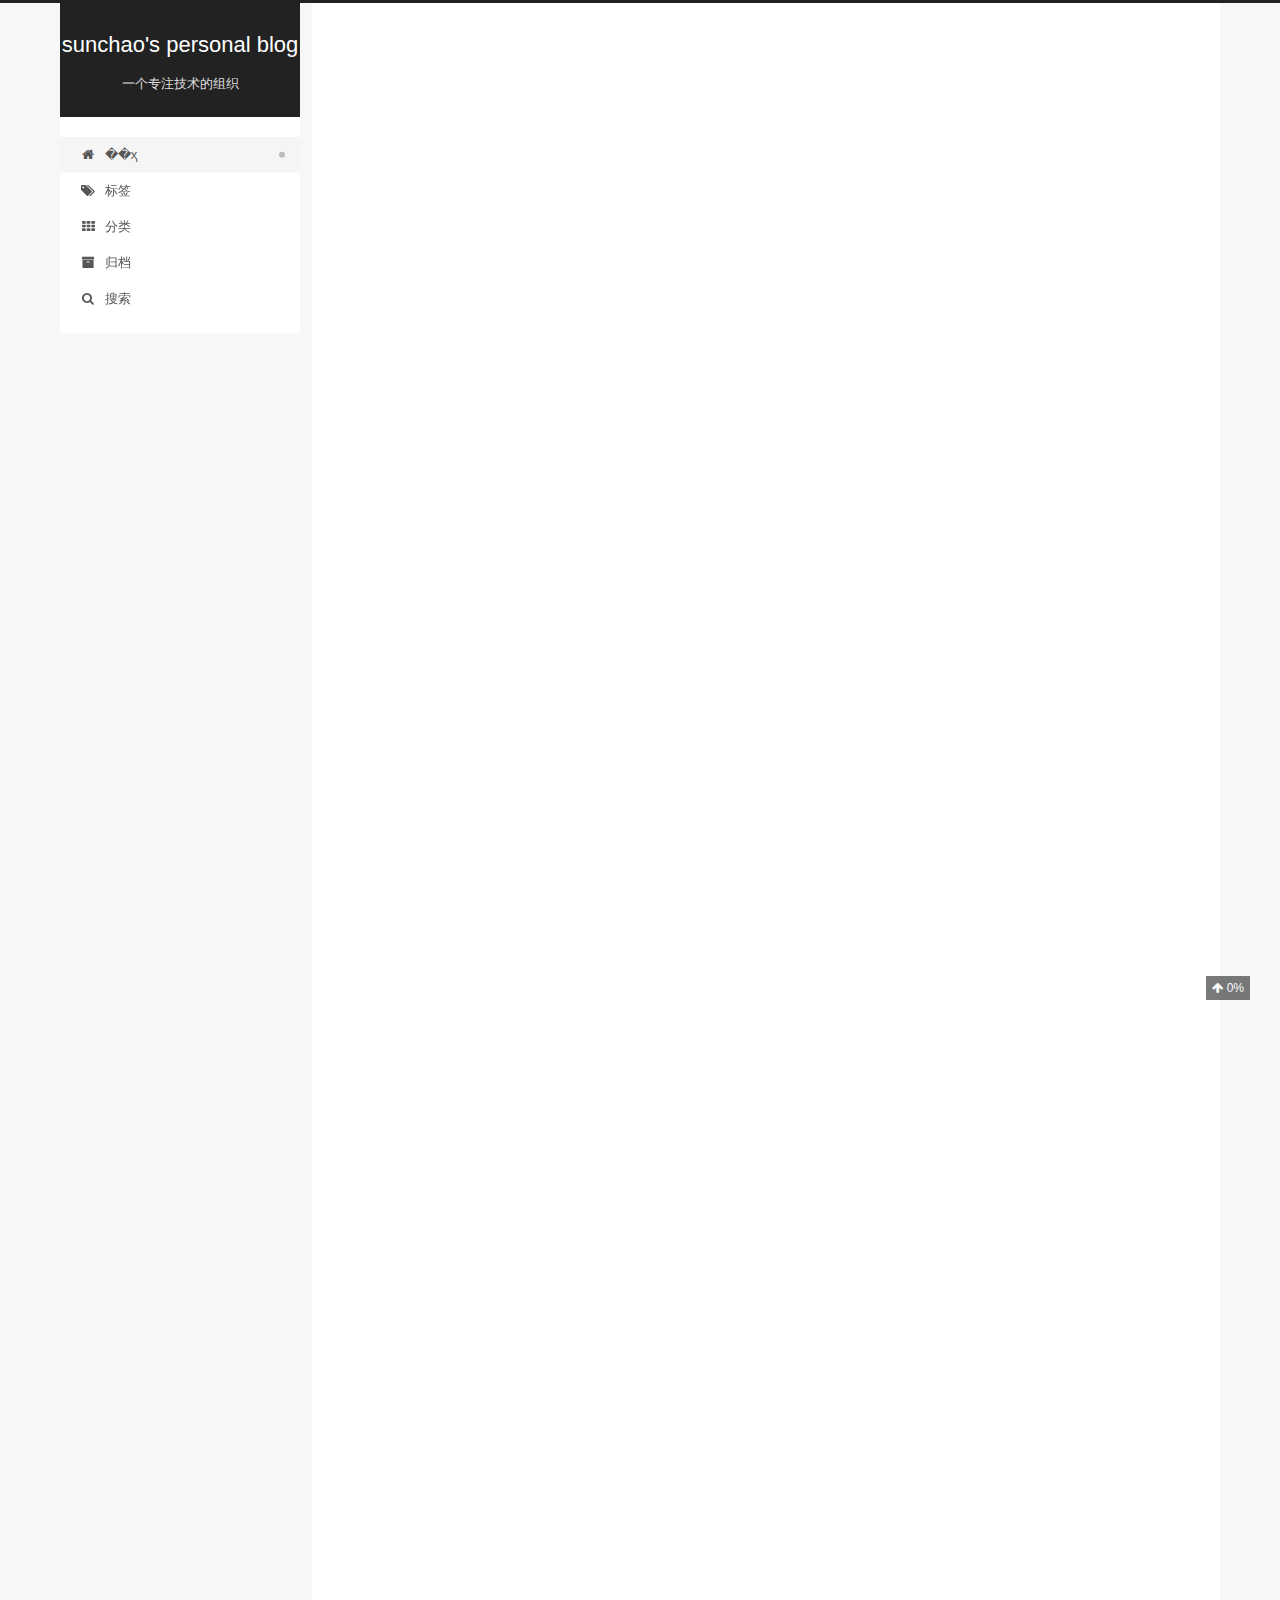
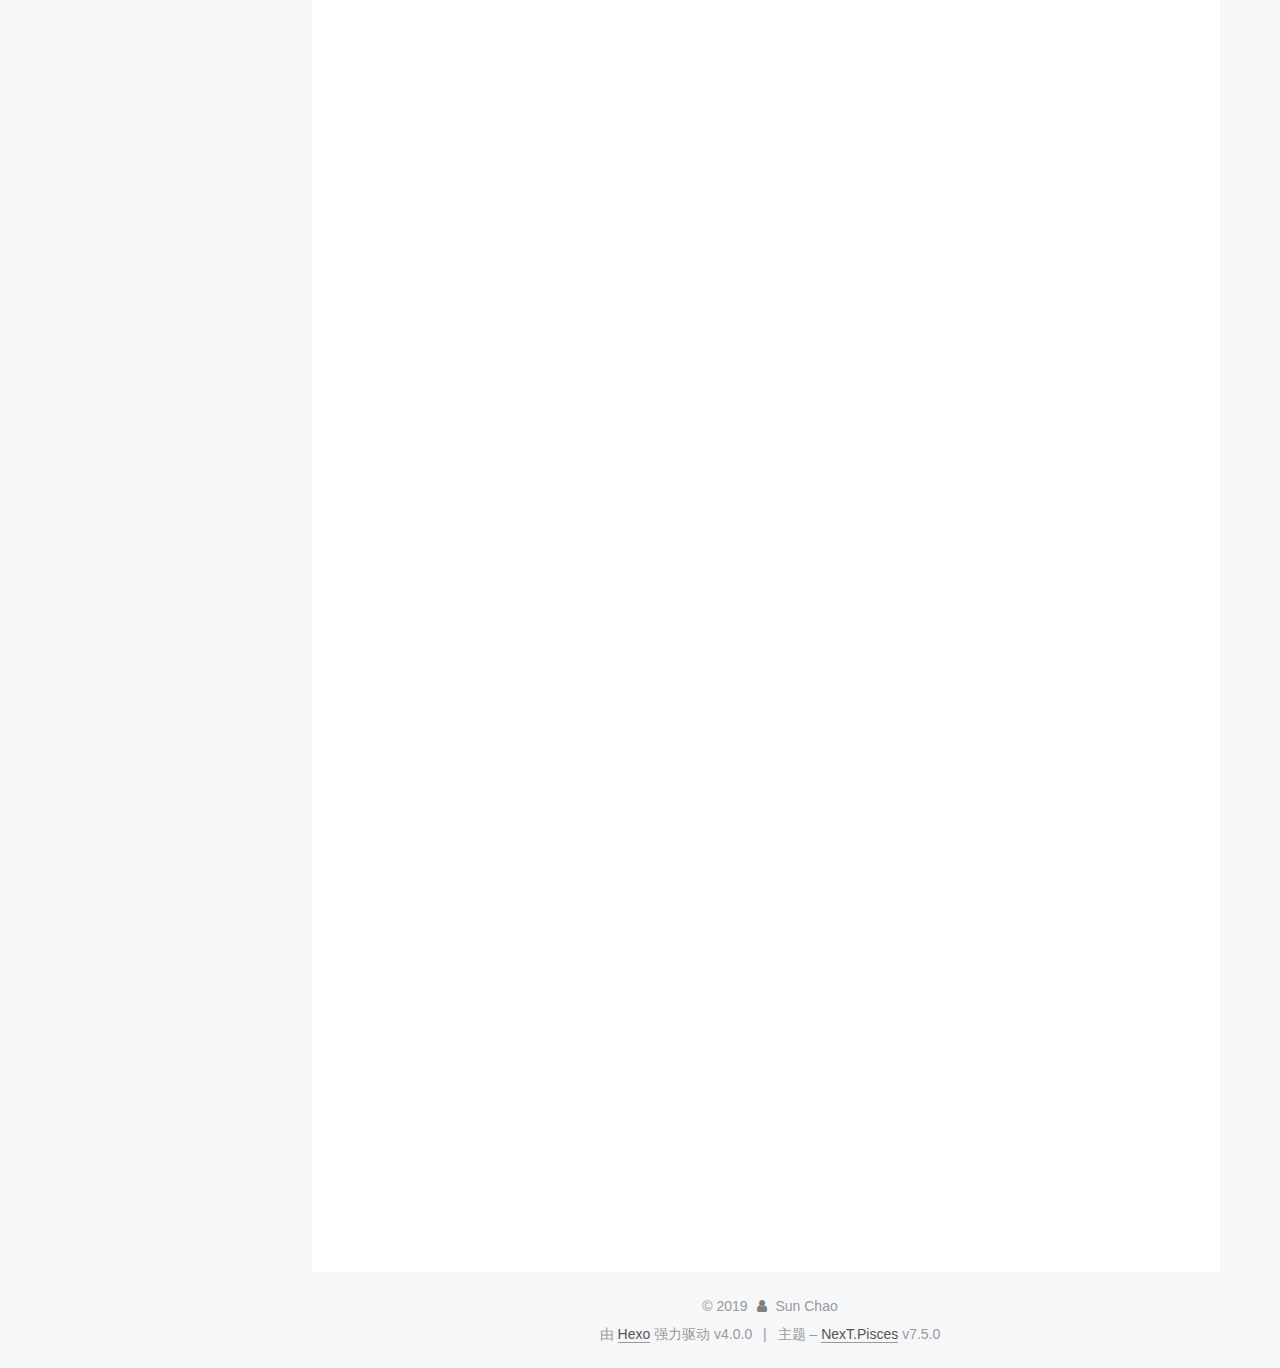
==== commit 4414faa8: "Site updated: 2019-11-08 16:39:24" ====
--- a/index.html
+++ b/index.html
@@ -43,9 +43,9 @@
     path: 'search.xml',
     motion: {"enable":true,"async":false,"transition":{"post_block":"fadeIn","post_header":"slideDownIn","post_body":"slideDownIn","coll_header":"slideLeftIn","sidebar":"slideUpIn"}},
     translation: {
-      copy_button: 'Kopieren',
-      copy_success: 'Kopiert',
-      copy_failure: 'Kopieren fehlgeschlagen'
+      copy_button: '复制',
+      copy_success: '复制成功',
+      copy_failure: '复制失败'
     },
     sidebarPadding: 40
   };
@@ -127,7 +127,7 @@
   </div>
 
   <div class="site-nav-toggle">
-    <div class="toggle" aria-label="Navigationsleiste an/ausschalten">
+    <div class="toggle" aria-label="切换导航栏">
       <span class="toggle-line toggle-line-first"></span>
       <span class="toggle-line toggle-line-middle"></span>
       <span class="toggle-line toggle-line-last"></span>
@@ -139,28 +139,28 @@
 <nav class="site-nav">
   
   <ul id="menu" class="menu">
-        <li class="menu-item menu-item-home">
-
-    <a href="/" rel="section"><i class="fa fa-fw fa-home"></i>Startseite</a>
+        <li class="menu-item menu-item-��ҳ">
+
+    <a href="/" rel="section"><i class="fa fa-fw fa-home"></i>��ҳ</a>
 
   </li>
         <li class="menu-item menu-item-tags">
 
-    <a href="/tags/" rel="section"><i class="fa fa-fw fa-tags"></i>Schlagwörter</a>
+    <a href="/tags/" rel="section"><i class="fa fa-fw fa-tags"></i>标签</a>
 
   </li>
         <li class="menu-item menu-item-categories">
 
-    <a href="/categories/" rel="section"><i class="fa fa-fw fa-th"></i>Kategorien</a>
+    <a href="/categories/" rel="section"><i class="fa fa-fw fa-th"></i>分类</a>
 
   </li>
         <li class="menu-item menu-item-archives">
 
-    <a href="/archives/" rel="section"><i class="fa fa-fw fa-archive"></i>Archiv</a>
+    <a href="/archives/" rel="section"><i class="fa fa-fw fa-archive"></i>归档</a>
 
   </li>
       <li class="menu-item menu-item-search">
-        <a role="button" class="popup-trigger"><i class="fa fa-search fa-fw"></i>Suche
+        <a role="button" class="popup-trigger"><i class="fa fa-search fa-fw"></i>搜索
         </a>
       </li>
   </ul>
@@ -174,7 +174,7 @@
   </span>
   <div class="search-input-container">
     <input autocomplete="off" autocorrect="off" autocapitalize="none"
-           placeholder="Suche..." spellcheck="false"
+           placeholder="搜索..." spellcheck="false"
            type="text" id="search-input">
   </div>
   <span class="popup-btn-close">
@@ -225,7 +225,7 @@
       <header class="post-header">
         <h1 class="post-title" itemprop="name headline">
           
-            <a href="/2019/11/08/hexo-github-createblog/" class="post-title-link" itemprop="url">�� GitHub ���㿪ʼ�һ������</a>
+            <a href="/2019/11/08/hexo-github-createblog/" class="post-title-link" itemprop="url">用 GitHub 从零开始搭建一个博客</a>
         </h1>
 
         <div class="post-meta">
@@ -233,22 +233,22 @@
               <span class="post-meta-item-icon">
                 <i class="fa fa-calendar-o"></i>
               </span>
-              <span class="post-meta-item-text">Veröffentlicht am</span>
+              <span class="post-meta-item-text">发表于</span>
               
 
-              <time title="Erstellt: 2019-11-08 00:00:00 / Geändert am: 12:09:29" itemprop="dateCreated datePublished" datetime="2019-11-08T00:00:00+08:00">2019-11-08</time>
+              <time title="创建时间：2019-11-08 00:00:00 / 修改时间：14:27:02" itemprop="dateCreated datePublished" datetime="2019-11-08T00:00:00+08:00">2019-11-08</time>
             </span>
             <span class="post-meta-item">
               <span class="post-meta-item-icon">
                 <i class="fa fa-folder-o"></i>
               </span>
-              <span class="post-meta-item-text">in</span>
+              <span class="post-meta-item-text">分类于</span>
                 <span itemprop="about" itemscope itemtype="http://schema.org/Thing">
                   <a href="/categories/app/" itemprop="url" rel="index">
                     <span itemprop="name">app</span>
                   </a>
                 </span>
-                  . 
+                  ，
                 <span itemprop="about" itemscope itemtype="http://schema.org/Thing">
                   <a href="/categories/app/blog/" itemprop="url" rel="index">
                     <span itemprop="name">blog</span>
@@ -268,22 +268,22 @@
 
       
           <p>type: tags<br>comments: false</p>
-<p>׼������</p>
-<p>�������ȸ����˵һЩ׼����������Щͬѧ����һ��������;�����ȴ����Ū��������վ��������̨�������𣿲��ø����ݿ��𣿲���ע��������û�£������û�У����������ܴһ�����͵ġ�</p>
-<p>GitHub �Ǹ��ö����������ṩ�� GitHub Pages ��������������һ����̬��վ����ͽ���˷����������⡣</p>
-<p>Hexo ������Ϳ��û����ô������������ MarkDown ֱ��д���µģ�Ȼ�� Hexo ����ֱ�ӽ����±���ɾ�̬��ҳ�ļ��������������������µ����ݡ����⡢��ǩ����Ϣ��û��Ҫ�����ݿ������ˣ���ֱ�Ӵ���̬ҳ���ˣ���ͽ�������ݿ�����⡣</p>
-<p>GitHub Pages ����ÿ���˻�����һ����Ϊ {username}.github.io �Ĳֿ⣬�����������Զ�Ϊ����ֿ����һ�� github.io �Ķ�����������ͽ�������������⣬��Ȼ�����Ҫ�Զ��������Ļ���Ҳ����֧�֡�</p>
-<p>����˵�������ϣ���ע��� GitHub �˺ž��ܸ��ˣ�������������ʽ��ʼ�ɡ�</p>
-<p>�½���Ŀ</p>
-<p>������ GitHub �½�һ���ֿ⣨Repository��������Ϊ {username}.github.io��ע��������Ƚ����⣬����Ҫ�� github.io Ϊ��׺��β�ġ����� NightTeam �� GitHub �û����ͽ� NightTeam�����Ҿ��½�һ�� nightteam.github.io���½����֮��Ϳ��Խ��к��������ˡ�</p>
-<p>������� GitHub û������ SSH ���ӵĽ�������һ�£����������ڲ��𲩿͵�ʱ�������㡣</p>
-<p>��װ����</p>
-<p>��װ Node.js</p>
-<p>�������Լ��ĵ����ϰ�װ Node.js�����ص�ַ��<a href="https://nodejs.org/zh-cn/download/�����԰�װ" target="_blank" rel="noopener">https://nodejs.org/zh-cn/download/�����԰�װ</a> Stable �汾��</p>
-<p>��װ���֮��ȷ�������������úã�������ʹ�� npm ���</p>
-<p>��װ Hexo</p>
-<p>����������Ҫ��װ Hexo �ˣ�����һ�����Ϳ�ܣ�Hexo �ٷ����ṩ��һ�������й��ߣ����ڿ��ٴ�����Ŀ��ҳ�桢���롢���� Hexo ���ͣ���������֮ǰ������Ҫ�Ȱ�װ Hexo �������й��ߡ�</p>
-<p>�������£�</p>
+<p>准备条件</p>
+<p>在这里先跟大家说一些准备条件，有些同学可能一听到搭建博客就望而却步。弄个博客网站，不得有台服务器吗？不得搞数据库吗？不得注册域名吗？没事，如果都没有，那照样是能搭建一个博客的。</p>
+<p>GitHub 是个好东西啊，它提供了 GitHub Pages 帮助我们来架设一个静态网站，这就解决了服务器的问题。</p>
+<p>Hexo 这个博客框架没有那么重量级，它是 MarkDown 直接写文章的，然后 Hexo 可以直接将文章编译成静态网页文件并发布，所以这样文章的内容、标题、标签等信息就没必要存数据库里面了，是直接纯静态页面了，这就解决了数据库的问题。</p>
+<p>GitHub Pages 允许每个账户创建一个名为 {username}.github.io 的仓库，另外它还会自动为这个仓库分配一个 github.io 的二级域名，这就解决了域名的问题，当然如果想要自定义域名的话，也可以支持。</p>
+<p>所以说，基本上，先注册个 GitHub 账号就能搞了，下面我们来正式开始吧。</p>
+<p>新建项目</p>
+<p>首先在 GitHub 新建一个仓库（Repository），名称为 {username}.github.io，注意这个名比较特殊，必须要是 github.io 为后缀结尾的。比如 NightTeam 的 GitHub 用户名就叫 NightTeam，那我就新建一个 nightteam.github.io，新建完成之后就可以进行后续操作了。</p>
+<p>另外如果 GitHub 没有配置 SSH 连接的建议配置一下，这样后面在部署博客的时候会更方便。</p>
+<p>安装环境</p>
+<p>安装 Node.js</p>
+<p>首先在自己的电脑上安装 Node.js，下载地址：<a href="https://nodejs.org/zh-cn/download/，可以安装" target="_blank" rel="noopener">https://nodejs.org/zh-cn/download/，可以安装</a> Stable 版本。</p>
+<p>安装完毕之后，确保环境变量配置好，能正常使用 npm 命令。</p>
+<p>安装 Hexo</p>
+<p>接下来就需要安装 Hexo 了，这是一个博客框架，Hexo 官方还提供了一个命令行工具，用于快速创建项目、页面、编译、部署 Hexo 博客，所以在这之前我们需要先安装 Hexo 的命令行工具。</p>
+<p>命令如下：</p>
 <p>npm install -g hexo-cli</p>
 
       
@@ -326,9 +326,9 @@
               <span class="post-meta-item-icon">
                 <i class="fa fa-calendar-o"></i>
               </span>
-              <span class="post-meta-item-text">Veröffentlicht am</span>
-
-              <time title="Erstellt: 2019-11-07 15:36:06" itemprop="dateCreated datePublished" datetime="2019-11-07T15:36:06+08:00">2019-11-07</time>
+              <span class="post-meta-item-text">发表于</span>
+
+              <time title="创建时间：2019-11-07 15:36:06" itemprop="dateCreated datePublished" datetime="2019-11-07T15:36:06+08:00">2019-11-07</time>
             </span>
 
           
@@ -389,10 +389,10 @@
 
       <ul class="sidebar-nav motion-element">
         <li class="sidebar-nav-toc">
-          Inhaltsverzeichnis
+          文章目录
         </li>
         <li class="sidebar-nav-overview">
-          Übersicht
+          站点概览
         </li>
       </ul>
 
@@ -414,16 +414,16 @@
           <a href="/archives/">
         
           <span class="site-state-item-count">2</span>
-          <span class="site-state-item-name">Artikel</span>
+          <span class="site-state-item-name">日志</span>
         </a>
       </div>
       <div class="site-state-item site-state-categories">
         <span class="site-state-item-count">2</span>
-        <span class="site-state-item-name">Kategorien</span>
+        <span class="site-state-item-name">分类</span>
       </div>
       <div class="site-state-item site-state-tags">
         <span class="site-state-item-count">3</span>
-        <span class="site-state-item-name">schlagwörter</span>
+        <span class="site-state-item-name">标签</span>
       </div>
   </nav>
 </div>
@@ -458,10 +458,10 @@
   </span>
   <span class="author" itemprop="copyrightHolder">Sun Chao</span>
 </div>
-  <div class="powered-by">Erstellt mit  <a href="https://hexo.io/" class="theme-link" rel="noopener" target="_blank">Hexo</a> v4.0.0
+  <div class="powered-by">由 <a href="https://hexo.io/" class="theme-link" rel="noopener" target="_blank">Hexo</a> 强力驱动 v4.0.0
   </div>
   <span class="post-meta-divider">|</span>
-  <div class="theme-info">Design – <a href="https://pisces.theme-next.org/" class="theme-link" rel="noopener" target="_blank">NexT.Pisces</a> v7.5.0
+  <div class="theme-info">主题 – <a href="https://pisces.theme-next.org/" class="theme-link" rel="noopener" target="_blank">NexT.Pisces</a> v7.5.0
   </div>
 
         
--- a/css/main.css
+++ b/css/main.css
@@ -1199,7 +1199,7 @@
 }
 .links-of-author a::before,
 .links-of-author span.exturl::before {
-  background: #e9ff71;
+  background: #ba8114;
   border-radius: 50%;
   content: ' ';
   display: inline-block;
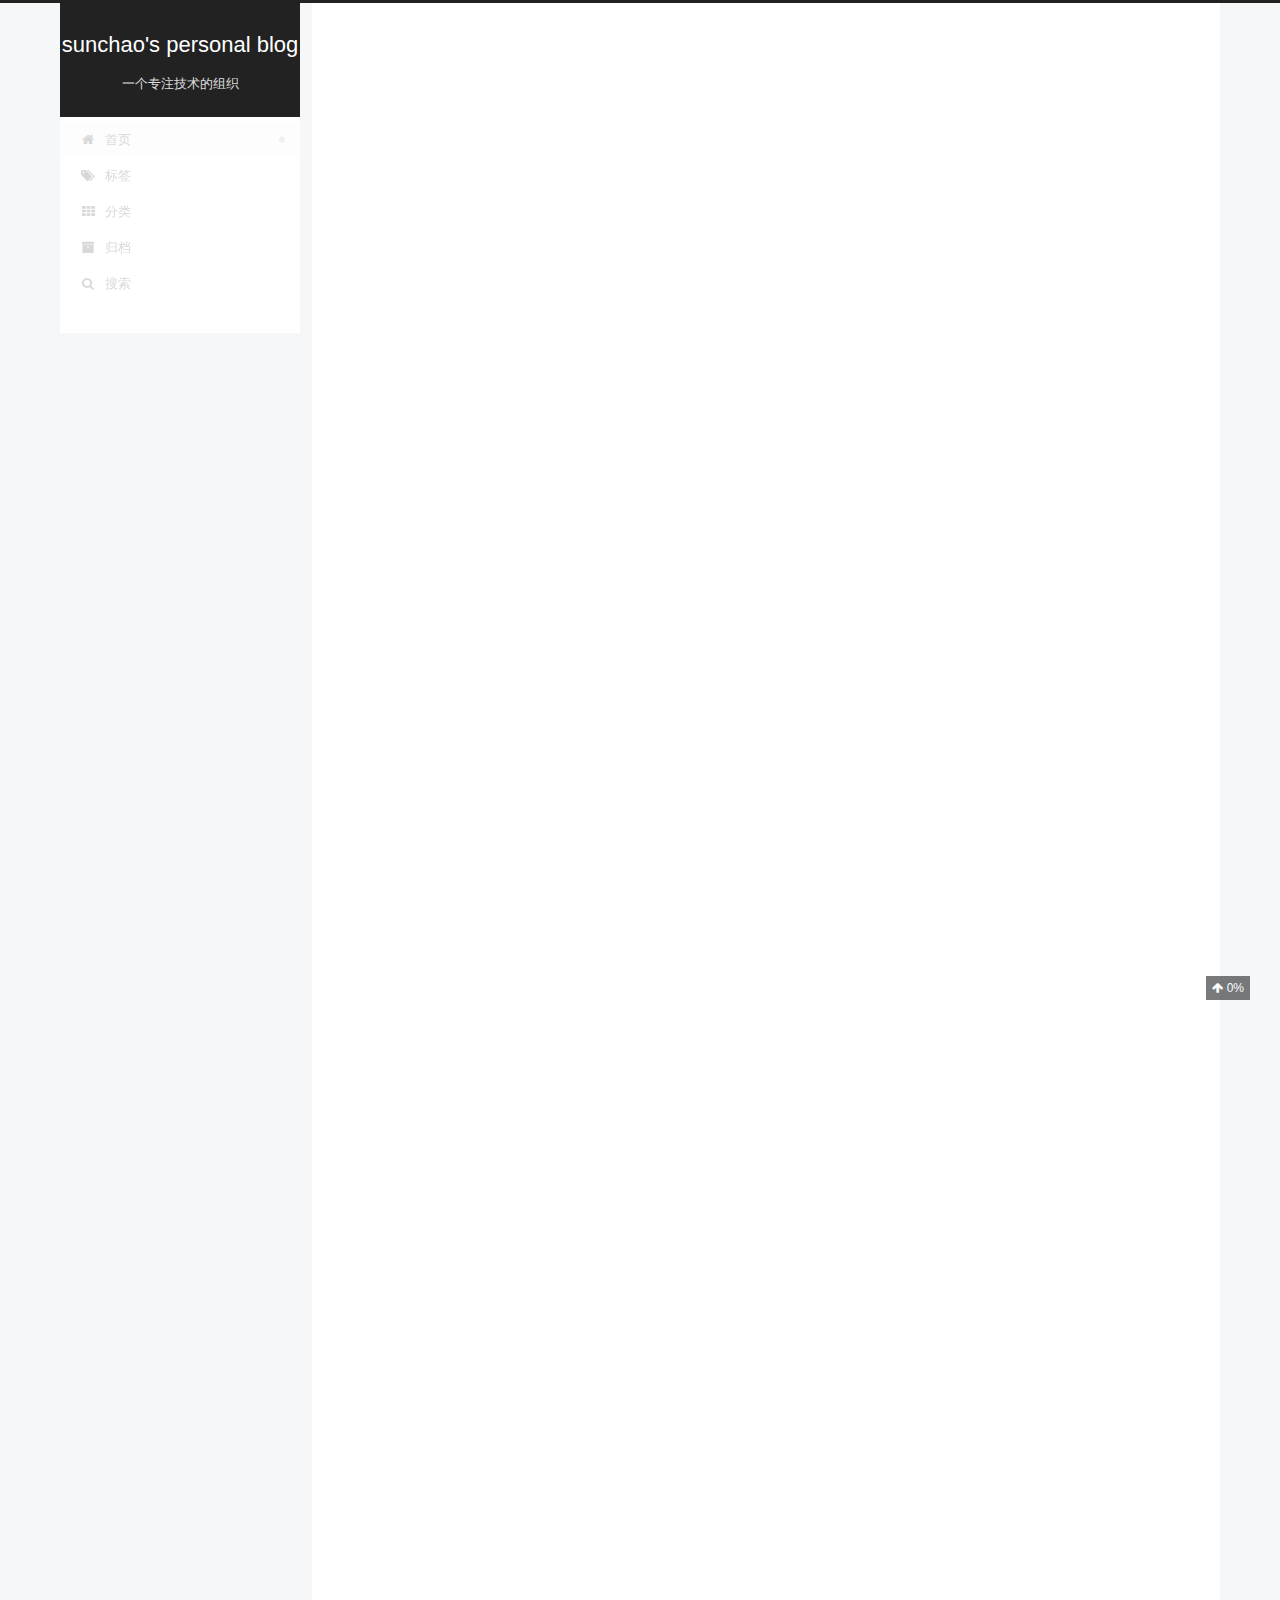
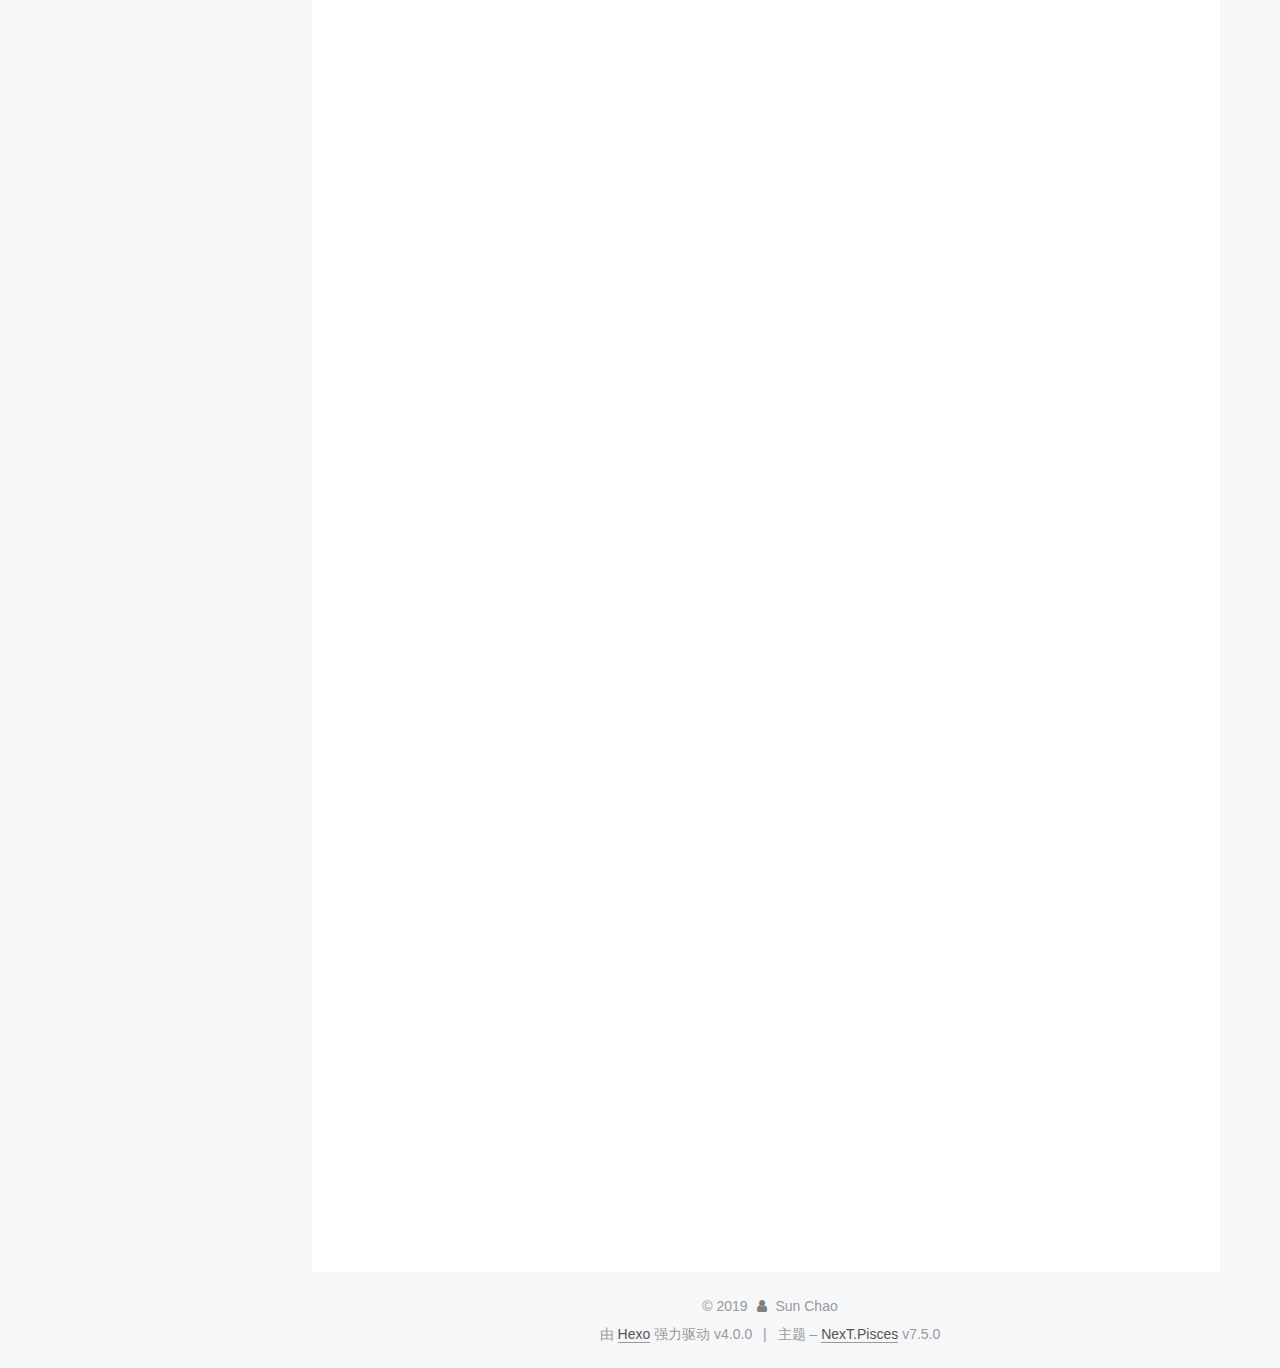
==== commit e5c9378f: "Site updated: 2019-11-08 16:53:33" ====
--- a/index.html
+++ b/index.html
@@ -139,9 +139,9 @@
 <nav class="site-nav">
   
   <ul id="menu" class="menu">
-        <li class="menu-item menu-item-��ҳ">
-
-    <a href="/" rel="section"><i class="fa fa-fw fa-home"></i>��ҳ</a>
+        <li class="menu-item menu-item-home">
+
+    <a href="/" rel="section"><i class="fa fa-fw fa-home"></i>首页</a>
 
   </li>
         <li class="menu-item menu-item-tags">
--- a/css/main.css
+++ b/css/main.css
@@ -1199,7 +1199,7 @@
 }
 .links-of-author a::before,
 .links-of-author span.exturl::before {
-  background: #ba8114;
+  background: #ad117a;
   border-radius: 50%;
   content: ' ';
   display: inline-block;
